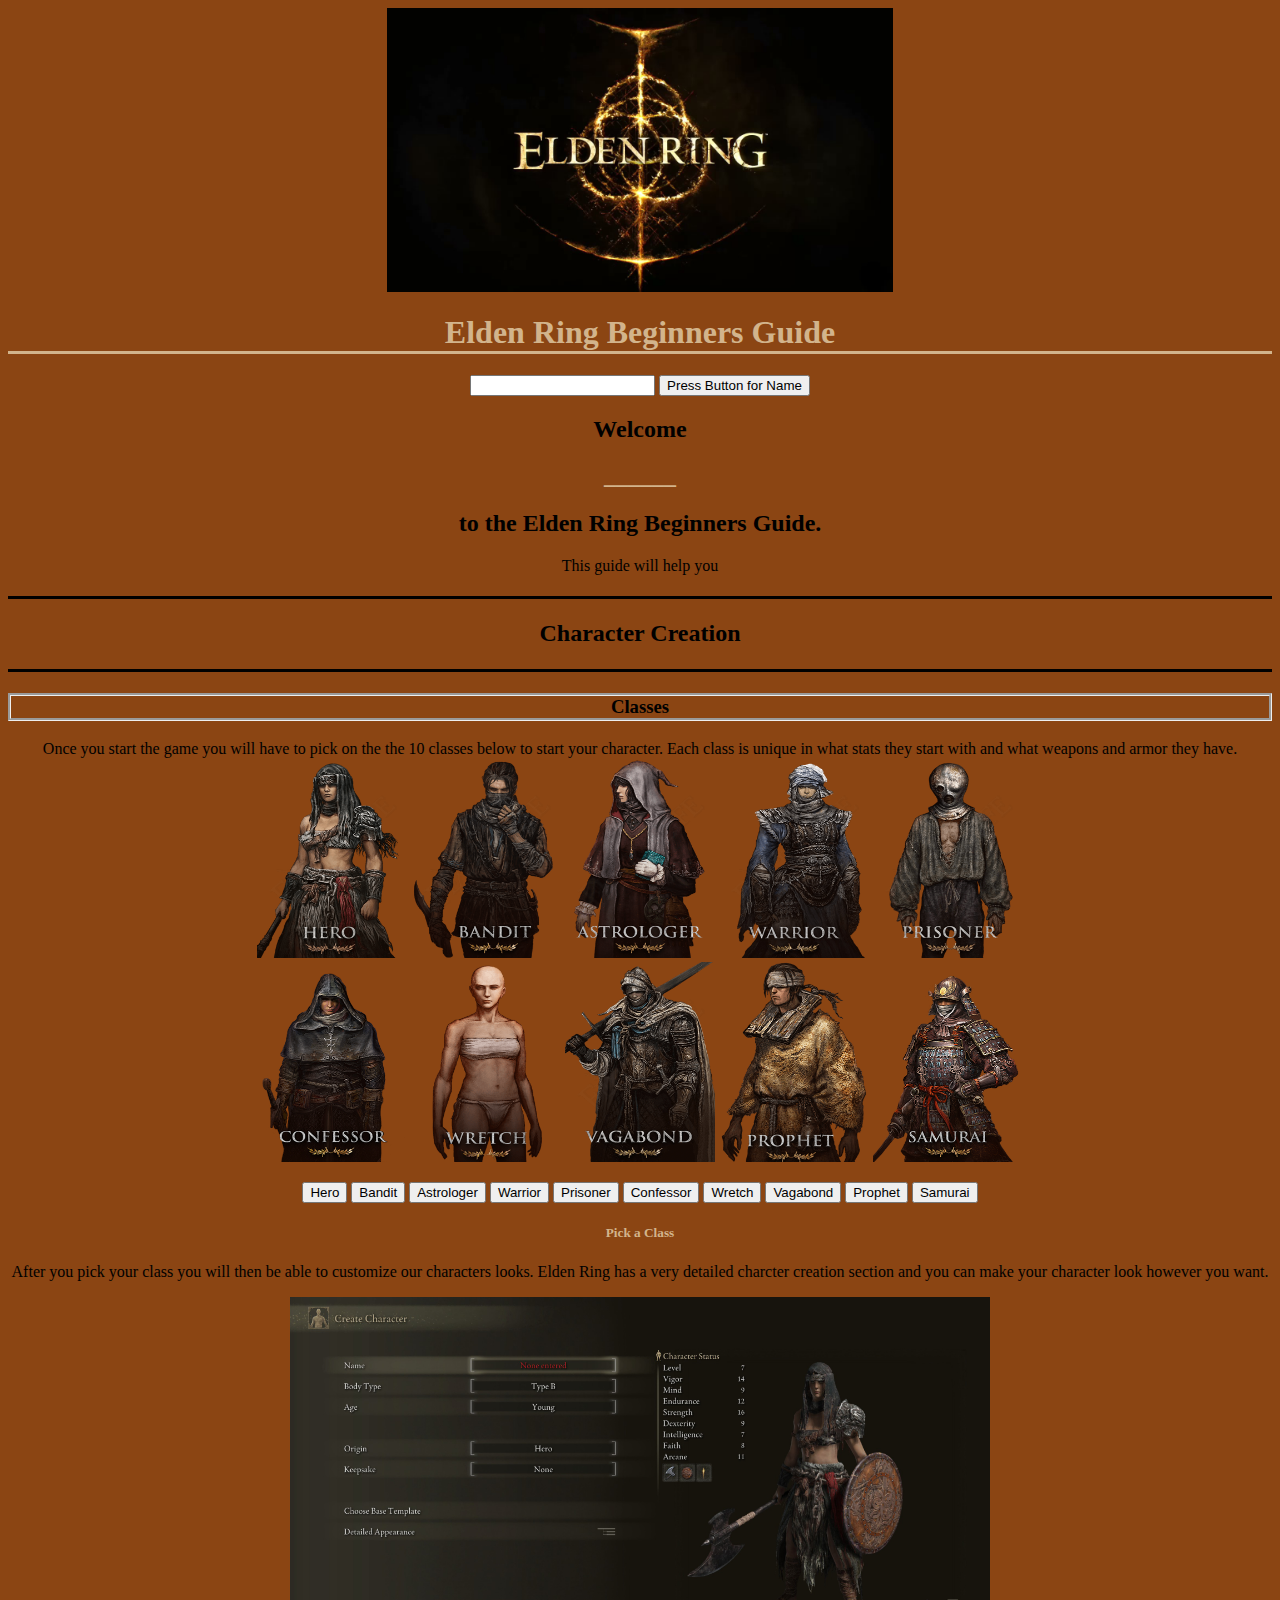
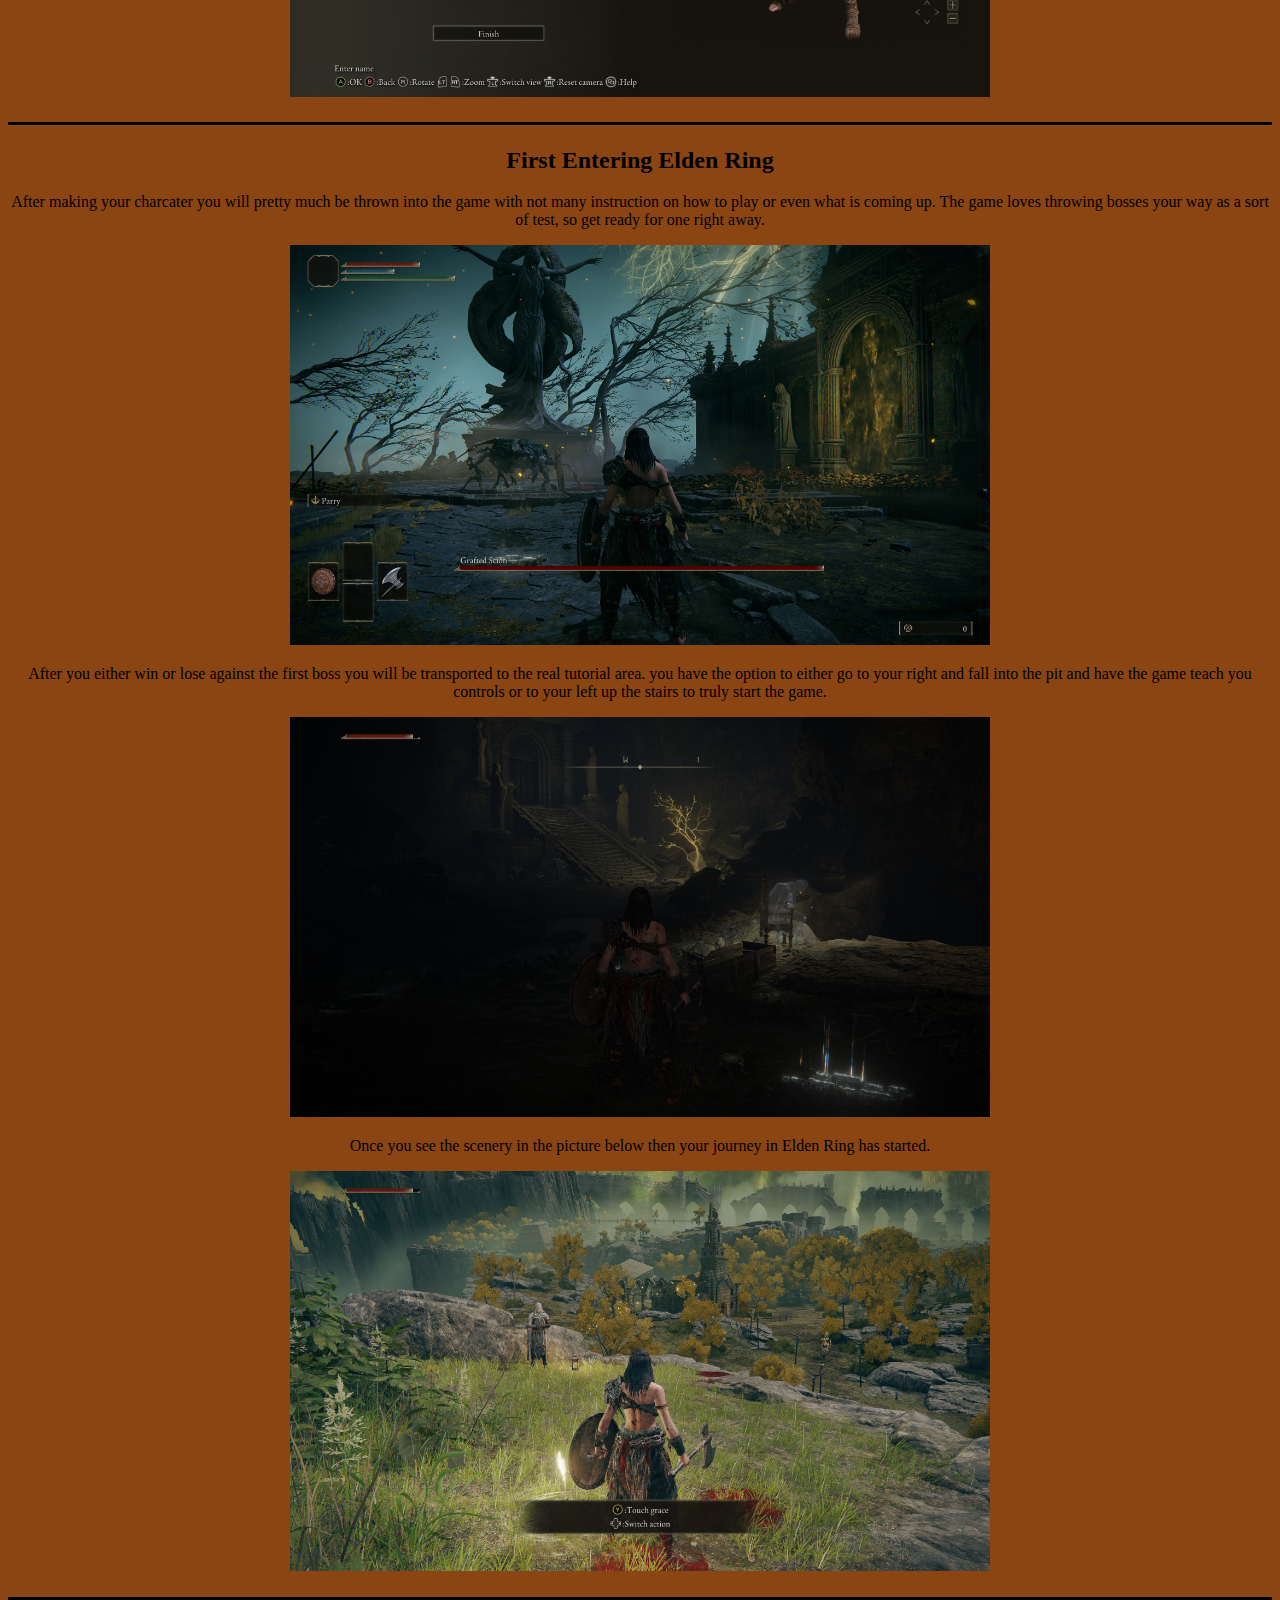
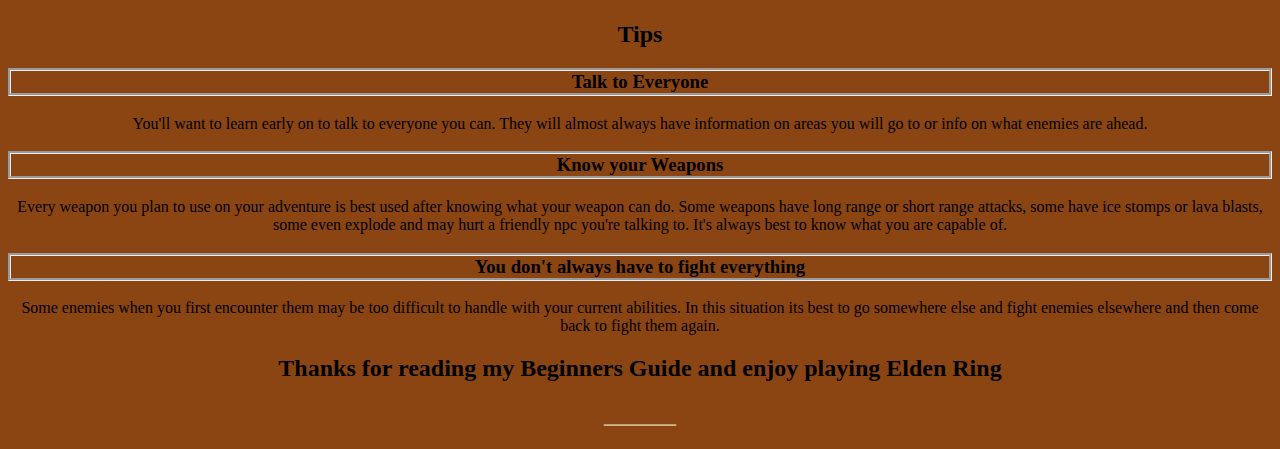
==== index.html @ bee6fe50 "Fixed input reader code" ====
<!DOCTYPE html>
<html>
    <head>
        <title>Prototype Game Wiki</title>
        <link rel="stylesheet" href="style.css" />
    </head>
    <body>
        <img src="Elden_Ring_Title_Photo_1.jpg" alt="Elden Ring Title Photo">
        <h1>Elden Ring Beginners Guide</h1>
        <p>
            <input type="text" id="Name Input">
            <button id="nameSetButton">Press Button for Name</button>
        </p>
        <h2>Welcome</h2>
        <h2 id="Start Heading">______</h2>
        <h2>to the Elden Ring Beginners Guide.</h2>
        <p>
            This guide will help you 
        </p>
        <h4> </h4>
        <h2>Character Creation</h2>
        <h4> </h4>
        <h3>Classes</h3>
        <p>
            Once you start the game you will have to pick on the the 10 classes below to start your character. Each class is unique in what stats they start with and what weapons and armor they have. <br>
            <img src="Characters/Character Class Hero.png" alt="Hero Pic" style="width:150px;height:200px;">
            <img src="Characters/Character Class Bandit.png" alt="Bandit Pic" style="width:150px;height:200px;">
            <img src="Characters/Character Class Astrologer.png" alt="Astrologer Pic" style="width:150px;height:200px;">
            <img src="Characters/Character Class Warrior.webp" alt="Warrior Pic" style="width:150px;height:200px;">
            <img src="Characters/Character Class Prisoner.png" alt="Prisoner Pic" style="width:150px;height:200px;"> <br>
            <img src="Characters/Character Class Confessor.png" alt="Hero Pic" style="width:150px;height:200px;">
            <img src="Characters/Character Class Wretch.png" alt="Bandit Pic" style="width:150px;height:200px;">
            <img src="Characters/Character Class Vagabond.png" alt="Astrologer Pic" style="width:150px;height:200px;">
            <img src="Characters/Character Class Prophet.png" alt="Warrior Pic" style="width:150px;height:200px;">
            <img src="Characters/Character Class Samurai.png" alt="Prisoner Pic" style="width:150px;height:200px;">
        </p>
        <p>
            <button id="heroClassButton">Hero</button>
            <button id="banditClassButton">Bandit</button>
            <button id="astrologerClassButton">Astrologer</button>
            <button id="warriorClassButton">Warrior</button>
            <button id="prisonerClassButton">Prisoner</button>
            <button id="confessorClassButton">Confessor</button>
            <button id="wretchClassButton">Wretch</button>
            <button id="vagabondClassButton">Vagabond</button>
            <button id="prophetClassButton">Prophet</button>
            <button id="samuraiClassButton">Samurai</button>
        </p>
        <h5 id="classDescription">Pick a Class</h5>
        <p>After you pick your class you will then be able to customize our characters looks. Elden Ring has a very detailed charcter creation section and you can make your character look however you want.</p>
        <p><img src="Scenarios/Character Creation Page.jpg" alt="Charcter Creation" style="width:700px;height:400px;"></p>
        <h4> </h4>
        <h2>First Entering Elden Ring</h2>
        <p>
            After making your charcater you will pretty much be thrown into the game with not many instruction on how to play or even what is coming up. The game loves throwing bosses your way as a sort of test, so get ready for one right away.<br>
        </p>
        <p><img src="Scenarios/First Boss.jpg" alt="First Boss" style="width:700px;height:400px;"></p>
        <p>
            After you either win or lose against the first boss you will be transported to the real tutorial area. you have the option to either go to your right and fall into the pit and have the game teach you controls or to your left up the stairs to truly start the game.
        </p>
        <p><img src="Scenarios/First Choice Pic.jpg" alt="First Choice" style="width:700px;height:400px;"></p>
        <p>
            Once you see the scenery in the picture below then your journey in Elden Ring has started.
        </p>
        <p><img src="Scenarios/Finished Tutorial.jpg" alt="Finished Tutorial" style="width:700px;height:400px;"></p>
        <h4> </h4>
        <h2>Tips</h2>
        <h3>Talk to Everyone</h3>
        <p>
            You'll want to learn early on to talk to everyone you can. They will almost always have information on areas you will go to or info on what enemies are ahead.
        </p>
        <h3>Know your Weapons</h3>
        <p>
            Every weapon you plan to use on your adventure is best used after knowing what your weapon can do. Some weapons have long range or short range attacks, some have ice stomps or lava blasts, some even explode and may hurt a friendly npc you're talking to. It's always best to know what you are capable of.
        </p>
        <h3>You don't always have to fight everything</h3>
        <p>
            Some enemies when you first encounter them may be too difficult to handle with your current abilities. In this situation its best to go somewhere else and fight enemies elsewhere and then come back to fight them again.
        </p>

        <h2>Thanks for reading my Beginners Guide and enjoy playing Elden Ring</h2>
        <h2 id="End Heading">______</h2>

        <script src="main.js"></script>
    </body>
</html>
---- style.css ----
h1{
    color:tan;
    text-align: center;
    border-bottom-style: solid;
}

body {
    background-color: saddlebrown;
}

h2{
    text-align: center;
}

p{
    text-align: center; 
}

ul li{
    color:crimson;
}

img[src="Elden_Ring_Title_Photo_1.jpg"]{
    display: block;
    margin-left: auto;
    margin-right: auto;
    width: 40%;
}

h3{
    text-align: center;
    border-style: groove;
}

h4{
    border-bottom-style: solid;
}

h5{
    color:tan;
    text-align: center;
}
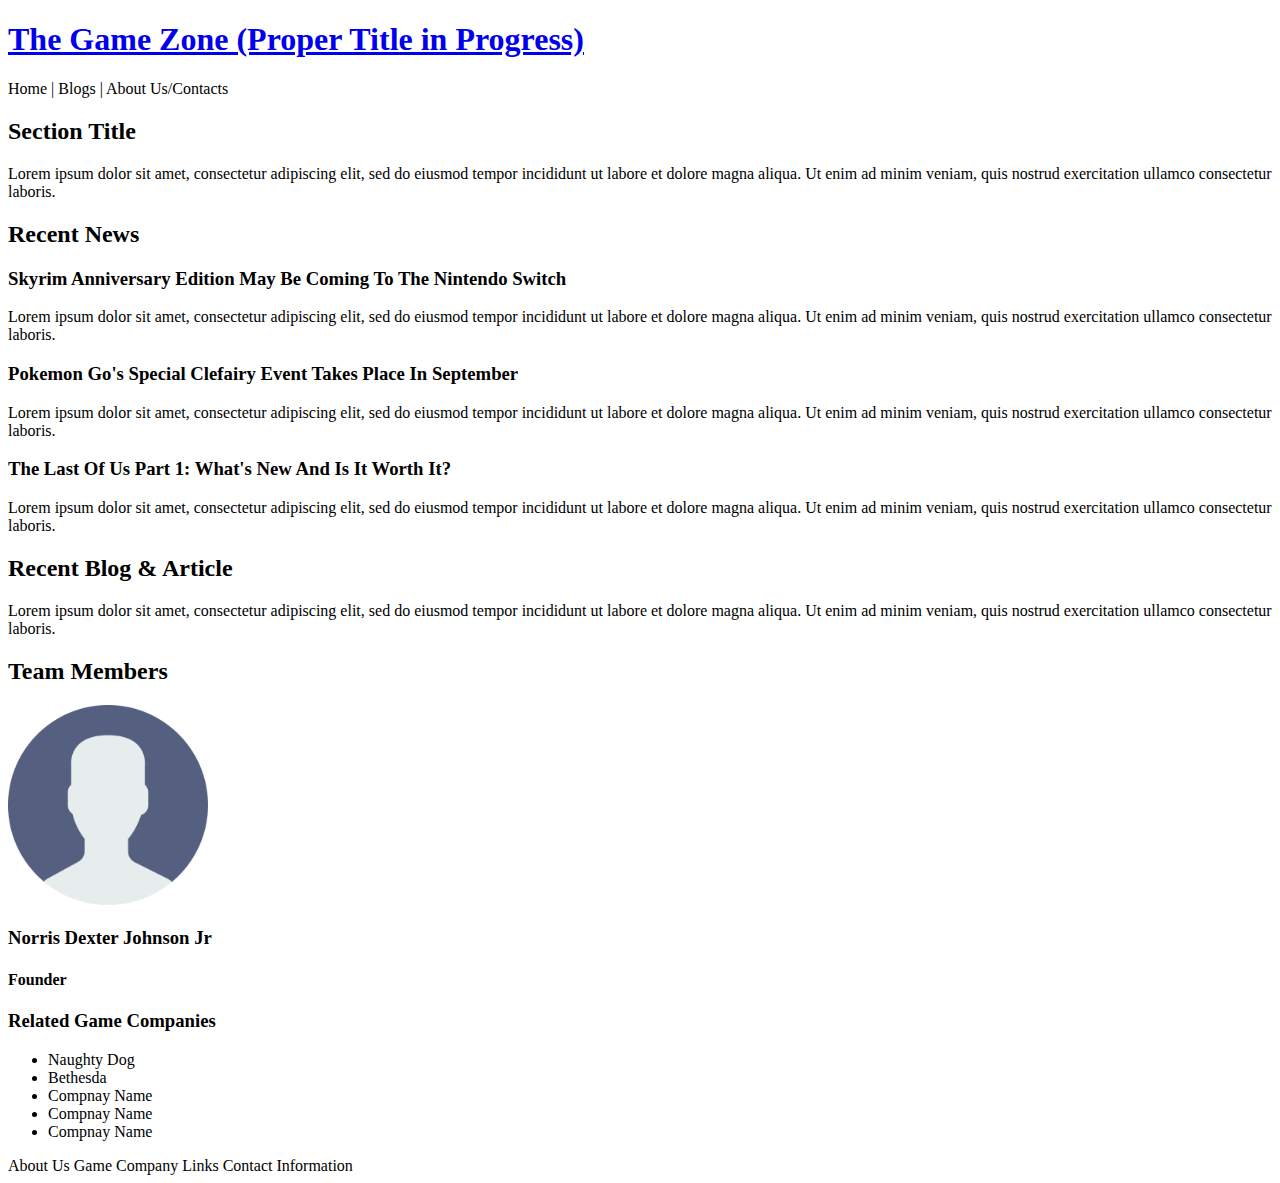
==== commit 441a1e5c: "New DFWS HTML Code" ====
--- a/index.html
+++ b/index.html
@@ -1,86 +1,61 @@
 <!DOCTYPE html>
-<html>
+<html lang="en">
     <head>
-        <title>Prototype Game Wiki</title>
-        <link rel="stylesheet" href="style.css" />
+        <title>Project Website</title>
     </head>
     <body>
-        <img src="Elden_Ring_Title_Photo_1.jpg" alt="Elden Ring Title Photo">
-        <h1>Elden Ring Beginners Guide</h1>
-        <p>
-            <input type="text" id="Name Input">
-            <button id="nameSetButton">Press Button for Name</button>
-        </p>
-        <h2>Welcome</h2>
-        <h2 id="Start Heading">______</h2>
-        <h2>to the Elden Ring Beginners Guide.</h2>
-        <p>
-            This guide will help you 
-        </p>
-        <h4> </h4>
-        <h2>Character Creation</h2>
-        <h4> </h4>
-        <h3>Classes</h3>
-        <p>
-            Once you start the game you will have to pick on the the 10 classes below to start your character. Each class is unique in what stats they start with and what weapons and armor they have. <br>
-            <img src="Characters/Character Class Hero.png" alt="Hero Pic" style="width:150px;height:200px;">
-            <img src="Characters/Character Class Bandit.png" alt="Bandit Pic" style="width:150px;height:200px;">
-            <img src="Characters/Character Class Astrologer.png" alt="Astrologer Pic" style="width:150px;height:200px;">
-            <img src="Characters/Character Class Warrior.webp" alt="Warrior Pic" style="width:150px;height:200px;">
-            <img src="Characters/Character Class Prisoner.png" alt="Prisoner Pic" style="width:150px;height:200px;"> <br>
-            <img src="Characters/Character Class Confessor.png" alt="Hero Pic" style="width:150px;height:200px;">
-            <img src="Characters/Character Class Wretch.png" alt="Bandit Pic" style="width:150px;height:200px;">
-            <img src="Characters/Character Class Vagabond.png" alt="Astrologer Pic" style="width:150px;height:200px;">
-            <img src="Characters/Character Class Prophet.png" alt="Warrior Pic" style="width:150px;height:200px;">
-            <img src="Characters/Character Class Samurai.png" alt="Prisoner Pic" style="width:150px;height:200px;">
-        </p>
-        <p>
-            <button id="heroClassButton">Hero</button>
-            <button id="banditClassButton">Bandit</button>
-            <button id="astrologerClassButton">Astrologer</button>
-            <button id="warriorClassButton">Warrior</button>
-            <button id="prisonerClassButton">Prisoner</button>
-            <button id="confessorClassButton">Confessor</button>
-            <button id="wretchClassButton">Wretch</button>
-            <button id="vagabondClassButton">Vagabond</button>
-            <button id="prophetClassButton">Prophet</button>
-            <button id="samuraiClassButton">Samurai</button>
-        </p>
-        <h5 id="classDescription">Pick a Class</h5>
-        <p>After you pick your class you will then be able to customize our characters looks. Elden Ring has a very detailed charcter creation section and you can make your character look however you want.</p>
-        <p><img src="Scenarios/Character Creation Page.jpg" alt="Charcter Creation" style="width:700px;height:400px;"></p>
-        <h4> </h4>
-        <h2>First Entering Elden Ring</h2>
-        <p>
-            After making your charcater you will pretty much be thrown into the game with not many instruction on how to play or even what is coming up. The game loves throwing bosses your way as a sort of test, so get ready for one right away.<br>
-        </p>
-        <p><img src="Scenarios/First Boss.jpg" alt="First Boss" style="width:700px;height:400px;"></p>
-        <p>
-            After you either win or lose against the first boss you will be transported to the real tutorial area. you have the option to either go to your right and fall into the pit and have the game teach you controls or to your left up the stairs to truly start the game.
-        </p>
-        <p><img src="Scenarios/First Choice Pic.jpg" alt="First Choice" style="width:700px;height:400px;"></p>
-        <p>
-            Once you see the scenery in the picture below then your journey in Elden Ring has started.
-        </p>
-        <p><img src="Scenarios/Finished Tutorial.jpg" alt="Finished Tutorial" style="width:700px;height:400px;"></p>
-        <h4> </h4>
-        <h2>Tips</h2>
-        <h3>Talk to Everyone</h3>
-        <p>
-            You'll want to learn early on to talk to everyone you can. They will almost always have information on areas you will go to or info on what enemies are ahead.
-        </p>
-        <h3>Know your Weapons</h3>
-        <p>
-            Every weapon you plan to use on your adventure is best used after knowing what your weapon can do. Some weapons have long range or short range attacks, some have ice stomps or lava blasts, some even explode and may hurt a friendly npc you're talking to. It's always best to know what you are capable of.
-        </p>
-        <h3>You don't always have to fight everything</h3>
-        <p>
-            Some enemies when you first encounter them may be too difficult to handle with your current abilities. In this situation its best to go somewhere else and fight enemies elsewhere and then come back to fight them again.
-        </p>
-
-        <h2>Thanks for reading my Beginners Guide and enjoy playing Elden Ring</h2>
-        <h2 id="End Heading">______</h2>
-
+        <header>
+            <h1><a href="#">The Game Zone (Proper Title in Progress)</a></h1>
+            <nav>
+                <a>Home |</a> 
+                <a>Blogs |</a>
+                <a>About Us/Contacts</a> 
+            </nav> 
+        </header>
+        <section>
+            <h2>Section Title</h2>
+            <p>Lorem ipsum dolor sit amet, consectetur adipiscing elit, sed do eiusmod tempor incididunt ut labore et dolore magna aliqua. Ut enim ad minim veniam, quis nostrud exercitation ullamco consectetur laboris.</p>
+        </section>
+        <main>
+            <section>
+                <h2>Recent News</h2>
+                <article>
+                    <h3>Skyrim Anniversary Edition May Be Coming To The Nintendo Switch</h3>
+                    <p>Lorem ipsum dolor sit amet, consectetur adipiscing elit, sed do eiusmod tempor incididunt ut labore et dolore magna aliqua. Ut enim ad minim veniam, quis nostrud exercitation ullamco consectetur laboris.</p>
+                </article>
+                <article>
+                    <h3>Pokemon Go's Special Clefairy Event Takes Place In September</h3>
+                    <p>Lorem ipsum dolor sit amet, consectetur adipiscing elit, sed do eiusmod tempor incididunt ut labore et dolore magna aliqua. Ut enim ad minim veniam, quis nostrud exercitation ullamco consectetur laboris.</p>
+                </article>
+                <article>
+                    <h3>The Last Of Us Part 1: What's New And Is It Worth It?</h3>
+                    <p>Lorem ipsum dolor sit amet, consectetur adipiscing elit, sed do eiusmod tempor incididunt ut labore et dolore magna aliqua. Ut enim ad minim veniam, quis nostrud exercitation ullamco consectetur laboris.</p>
+                </article>
+            </section>
+            <article>
+                <h2>Recent Blog & Article</h2>
+                <p>Lorem ipsum dolor sit amet, consectetur adipiscing elit, sed do eiusmod tempor incididunt ut labore et dolore magna aliqua. Ut enim ad minim veniam, quis nostrud exercitation ullamco consectetur laboris.</p>
+            </article>
+            <section>
+                <h2>Team Members</h2>
+                <img src="pics/user.png" alt="Profile Picture" style="width:200px;height:200px;">
+                <h3>Norris Dexter Johnson Jr</h3>
+                <h4>Founder</h4>
+            </section>
+            <h3>Related Game Companies</h3>
+            <ul>
+                <li>Naughty Dog</li>
+                <li>Bethesda</li>
+                <li>Compnay Name</li>
+                <li>Compnay Name</li>
+                <li>Compnay Name</li>
+            </ul>
+        </main>
+        <nav>
+            <a>About Us</a>
+            <a>Game Company Links</a>
+            <a>Contact Information</a>
+        </nav>
         <script src="main.js"></script>
     </body>
-</html>
+</html>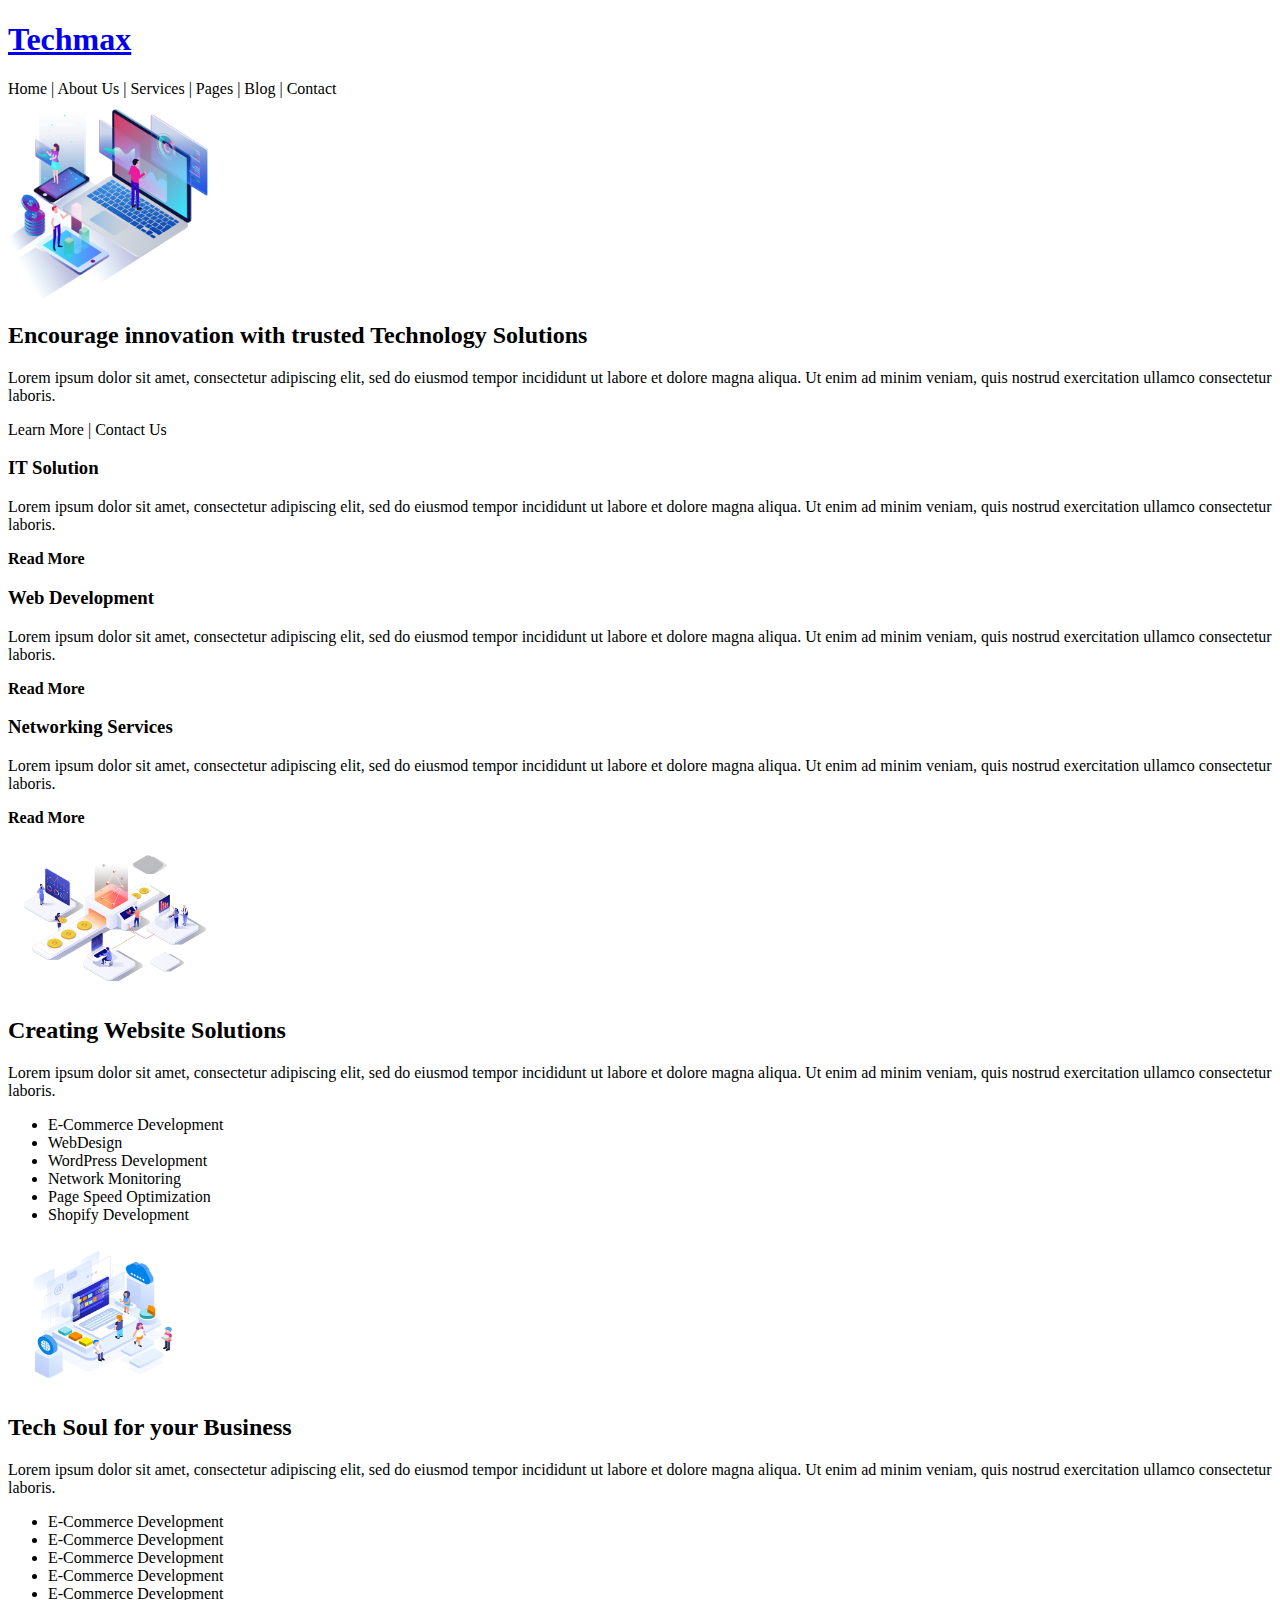
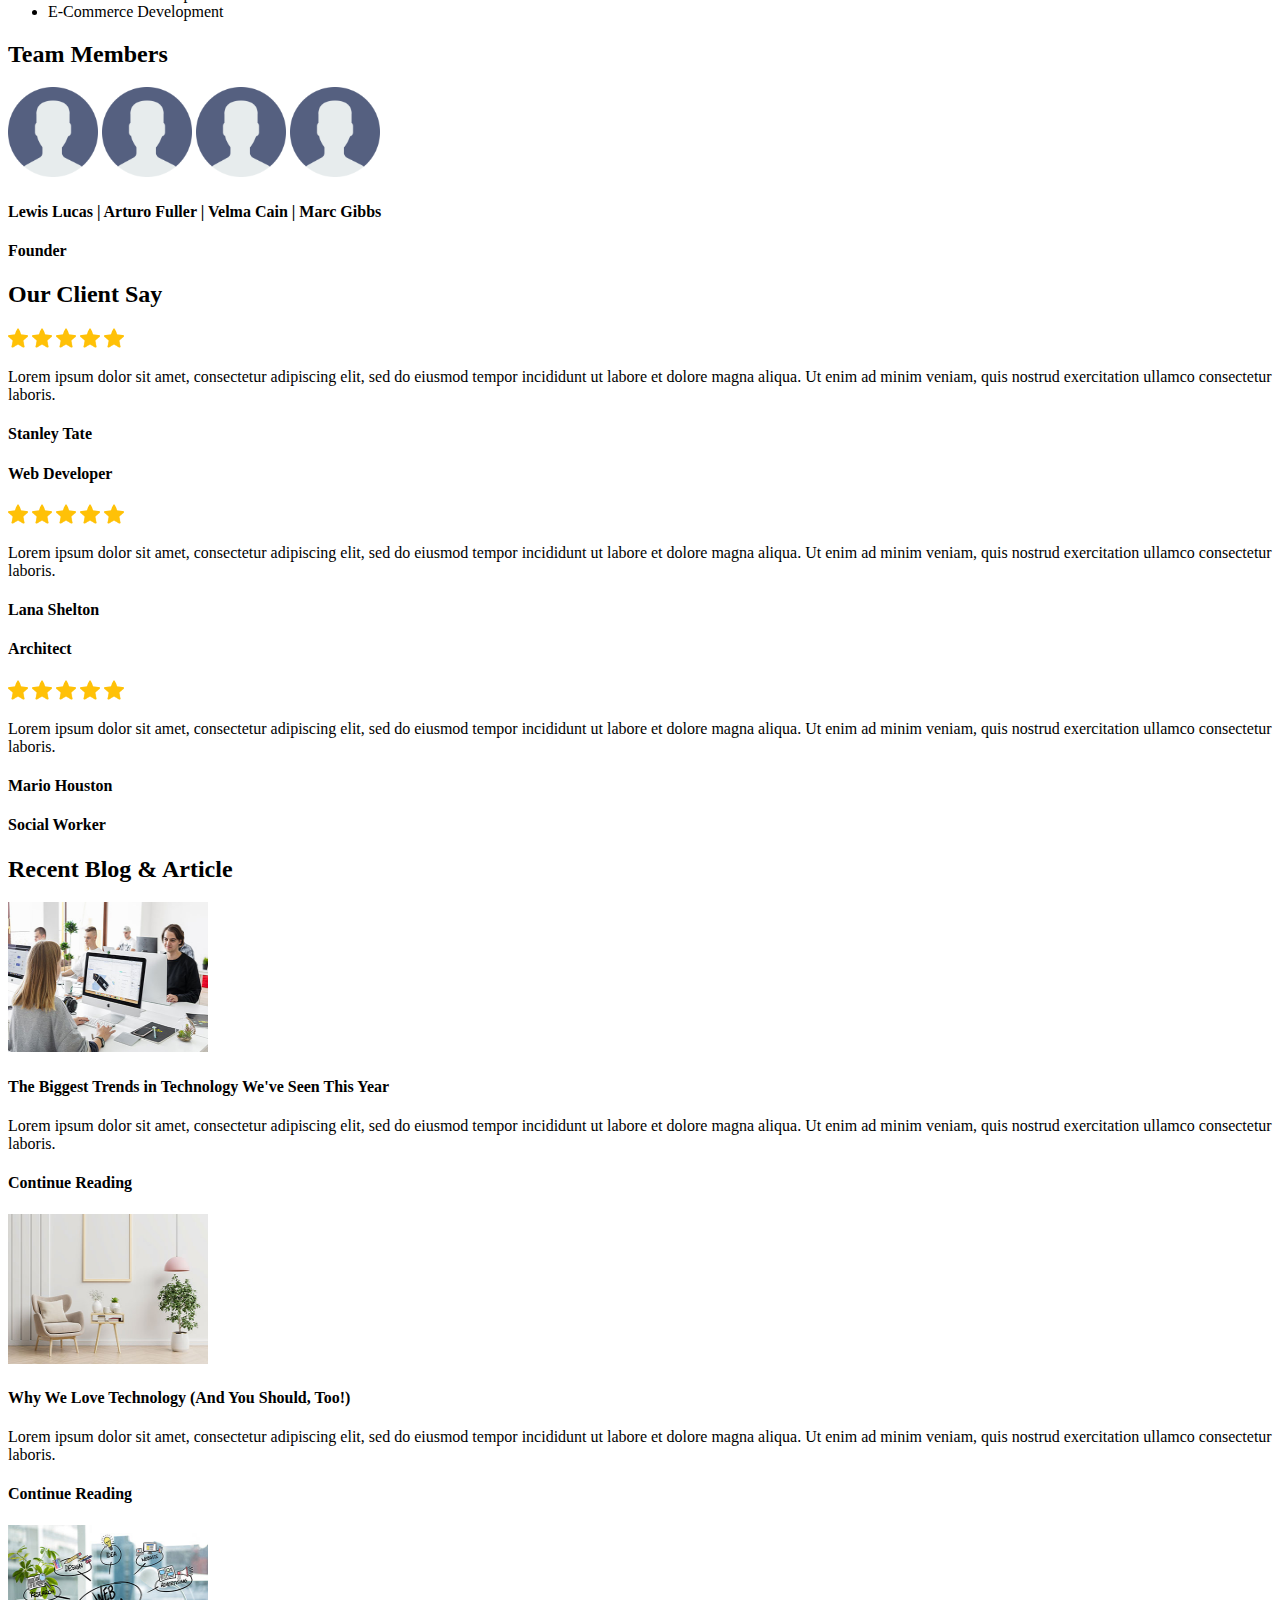
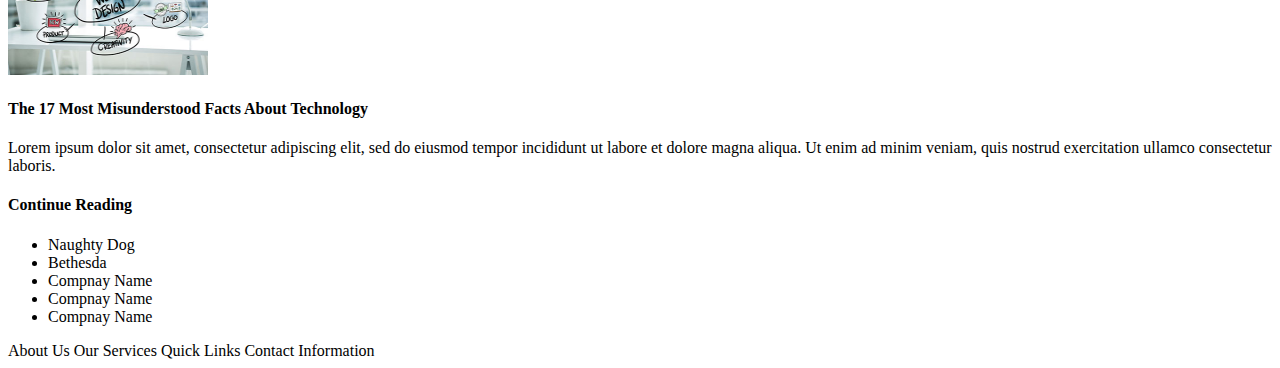
==== commit 79f0ea45: "Fixed HTML Code" ====
--- a/index.html
+++ b/index.html
@@ -5,44 +5,122 @@
     </head>
     <body>
         <header>
-            <h1><a href="#">The Game Zone (Proper Title in Progress)</a></h1>
+            <h1><a href="#">Techmax</a></h1>
             <nav>
                 <a>Home |</a> 
-                <a>Blogs |</a>
-                <a>About Us/Contacts</a> 
+                <a>About Us |</a>
+                <a>Services |</a> 
+                <a>Pages |</a>
+                <a>Blog |</a>
+                <a>Contact</a>
             </nav> 
         </header>
         <section>
-            <h2>Section Title</h2>
+            <img src="pics/home-font.png" alt="Home Picture" style="width:200px;height:200px;">
+            <h2>Encourage innovation with trusted Technology Solutions</h2>
             <p>Lorem ipsum dolor sit amet, consectetur adipiscing elit, sed do eiusmod tempor incididunt ut labore et dolore magna aliqua. Ut enim ad minim veniam, quis nostrud exercitation ullamco consectetur laboris.</p>
+            <nav>
+                <a>Learn More |</a>
+                <a>Contact Us</a>
+            </nav>
         </section>
         <main>
             <section>
-                <h2>Recent News</h2>
                 <article>
-                    <h3>Skyrim Anniversary Edition May Be Coming To The Nintendo Switch</h3>
+                    <h3>IT Solution</h3>
                     <p>Lorem ipsum dolor sit amet, consectetur adipiscing elit, sed do eiusmod tempor incididunt ut labore et dolore magna aliqua. Ut enim ad minim veniam, quis nostrud exercitation ullamco consectetur laboris.</p>
+                    <p><strong>Read More</strong></p>
                 </article>
                 <article>
-                    <h3>Pokemon Go's Special Clefairy Event Takes Place In September</h3>
+                    <h3>Web Development</h3>
                     <p>Lorem ipsum dolor sit amet, consectetur adipiscing elit, sed do eiusmod tempor incididunt ut labore et dolore magna aliqua. Ut enim ad minim veniam, quis nostrud exercitation ullamco consectetur laboris.</p>
+                    <p><strong>Read More</strong></p>
                 </article>
                 <article>
-                    <h3>The Last Of Us Part 1: What's New And Is It Worth It?</h3>
+                    <h3>Networking Services</h3>
                     <p>Lorem ipsum dolor sit amet, consectetur adipiscing elit, sed do eiusmod tempor incididunt ut labore et dolore magna aliqua. Ut enim ad minim veniam, quis nostrud exercitation ullamco consectetur laboris.</p>
+                    <p><strong>Read More</strong></p>
+                </article>
+            </section>
+            <section>
+                <img src="pics/choose-1.png" alt="Choose Picture 1" style="width:200px;height:150px;">
+                <h2>Creating Website Solutions</h2>
+                <p>Lorem ipsum dolor sit amet, consectetur adipiscing elit, sed do eiusmod tempor incididunt ut labore et dolore magna aliqua. Ut enim ad minim veniam, quis nostrud exercitation ullamco consectetur laboris.</p>
+                <ul>
+                    <li><a>E-Commerce Development</a></li>
+                    <li><a>WebDesign</a></li>
+                    <li><a>WordPress Development</a></li>
+                    <li><a>Network Monitoring</a></li>
+                    <li><a>Page Speed Optimization</a></li>
+                    <li><a>Shopify Development</a></li>
+                </ul>
+            </section>
+            <section>
+                <img src="pics/choose-2.png" alt="Choose Picture 2" style="width:200px;height:150px;">
+                <h2>Tech Soul for your Business</h2>
+                <p>Lorem ipsum dolor sit amet, consectetur adipiscing elit, sed do eiusmod tempor incididunt ut labore et dolore magna aliqua. Ut enim ad minim veniam, quis nostrud exercitation ullamco consectetur laboris.</p>
+                <ul>
+                    <li><a>E-Commerce Development</a></li>
+                    <li><a>E-Commerce Development</a></li>
+                    <li><a>E-Commerce Development</a></li>
+                    <li><a>E-Commerce Development</a></li>
+                    <li><a>E-Commerce Development</a></li>
+                    <li><a>E-Commerce Development</a></li>
+                </ul>
+            </section>
+            <section>
+                <h2>Team Members</h2>
+                <img src="pics/user.png" alt="Profile Picture" style="width:90px;height:90px;">
+                <img src="pics/user.png" alt="Profile Picture" style="width:90px;height:90px;">
+                <img src="pics/user.png" alt="Profile Picture" style="width:90px;height:90px;">
+                <img src="pics/user.png" alt="Profile Picture" style="width:90px;height:90px;">
+                <h4>Lewis Lucas | Arturo Fuller | Velma Cain | Marc Gibbs</h4>
+                <h4>Founder</h4>
+            </section>
+            <section>
+                <h2>Our Client Say</h2>
+                <article>
+                    <img src="pics/star.png" alt="Star Icon" style="width:20px;height:20px;">
+                    <img src="pics/star.png" alt="Star Icon" style="width:20px;height:20px;">
+                    <img src="pics/star.png" alt="Star Icon" style="width:20px;height:20px;">
+                    <img src="pics/star.png" alt="Star Icon" style="width:20px;height:20px;">
+                    <img src="pics/star.png" alt="Star Icon" style="width:20px;height:20px;">
+                    <p>Lorem ipsum dolor sit amet, consectetur adipiscing elit, sed do eiusmod tempor incididunt ut labore et dolore magna aliqua. Ut enim ad minim veniam, quis nostrud exercitation ullamco consectetur laboris.</p>
+                    <h4>Stanley Tate</h4>
+                    <h4>Web Developer</h4>
+                    <img src="pics/star.png" alt="Star Icon" style="width:20px;height:20px;">
+                    <img src="pics/star.png" alt="Star Icon" style="width:20px;height:20px;">
+                    <img src="pics/star.png" alt="Star Icon" style="width:20px;height:20px;">
+                    <img src="pics/star.png" alt="Star Icon" style="width:20px;height:20px;">
+                    <img src="pics/star.png" alt="Star Icon" style="width:20px;height:20px;">
+                    <p>Lorem ipsum dolor sit amet, consectetur adipiscing elit, sed do eiusmod tempor incididunt ut labore et dolore magna aliqua. Ut enim ad minim veniam, quis nostrud exercitation ullamco consectetur laboris.</p>
+                    <h4>Lana Shelton</h4>
+                    <h4>Architect</h4>
+                    <img src="pics/star.png" alt="Star Icon" style="width:20px;height:20px;">
+                    <img src="pics/star.png" alt="Star Icon" style="width:20px;height:20px;">
+                    <img src="pics/star.png" alt="Star Icon" style="width:20px;height:20px;">
+                    <img src="pics/star.png" alt="Star Icon" style="width:20px;height:20px;">
+                    <img src="pics/star.png" alt="Star Icon" style="width:20px;height:20px;">
+                    <p>Lorem ipsum dolor sit amet, consectetur adipiscing elit, sed do eiusmod tempor incididunt ut labore et dolore magna aliqua. Ut enim ad minim veniam, quis nostrud exercitation ullamco consectetur laboris.</p>
+                    <h4>Mario Houston</h4>
+                    <h4>Social Worker</h4>
                 </article>
             </section>
             <article>
                 <h2>Recent Blog & Article</h2>
+                <img src="pics/blog-1.jpg" alt="Blog Picture 1" style="width:200px;height:150px;">
+                <h4>The Biggest Trends in Technology We've Seen This Year</h4>
                 <p>Lorem ipsum dolor sit amet, consectetur adipiscing elit, sed do eiusmod tempor incididunt ut labore et dolore magna aliqua. Ut enim ad minim veniam, quis nostrud exercitation ullamco consectetur laboris.</p>
+                <h4><a>Continue Reading</a></h4>
+                <img src="pics/blog-2.jpg" alt="Blog Picture 2" style="width:200px;height:150px;">
+                <h4>Why We Love Technology (And You Should, Too!)</h4>
+                <p>Lorem ipsum dolor sit amet, consectetur adipiscing elit, sed do eiusmod tempor incididunt ut labore et dolore magna aliqua. Ut enim ad minim veniam, quis nostrud exercitation ullamco consectetur laboris.</p>
+                <h4><a>Continue Reading</a></h4>
+                <img src="pics/blog-3.jpg" alt="Blog Picture 3" style="width:200px;height:150px;">
+                <h4>The 17 Most Misunderstood Facts About Technology</h4>
+                <p>Lorem ipsum dolor sit amet, consectetur adipiscing elit, sed do eiusmod tempor incididunt ut labore et dolore magna aliqua. Ut enim ad minim veniam, quis nostrud exercitation ullamco consectetur laboris.</p>
+                <h4><a>Continue Reading</a></h4>
             </article>
-            <section>
-                <h2>Team Members</h2>
-                <img src="pics/user.png" alt="Profile Picture" style="width:200px;height:200px;">
-                <h3>Norris Dexter Johnson Jr</h3>
-                <h4>Founder</h4>
-            </section>
-            <h3>Related Game Companies</h3>
             <ul>
                 <li>Naughty Dog</li>
                 <li>Bethesda</li>
@@ -53,7 +131,8 @@
         </main>
         <nav>
             <a>About Us</a>
-            <a>Game Company Links</a>
+            <a>Our Services</a>
+            <a>Quick Links</a>
             <a>Contact Information</a>
         </nav>
         <script src="main.js"></script>
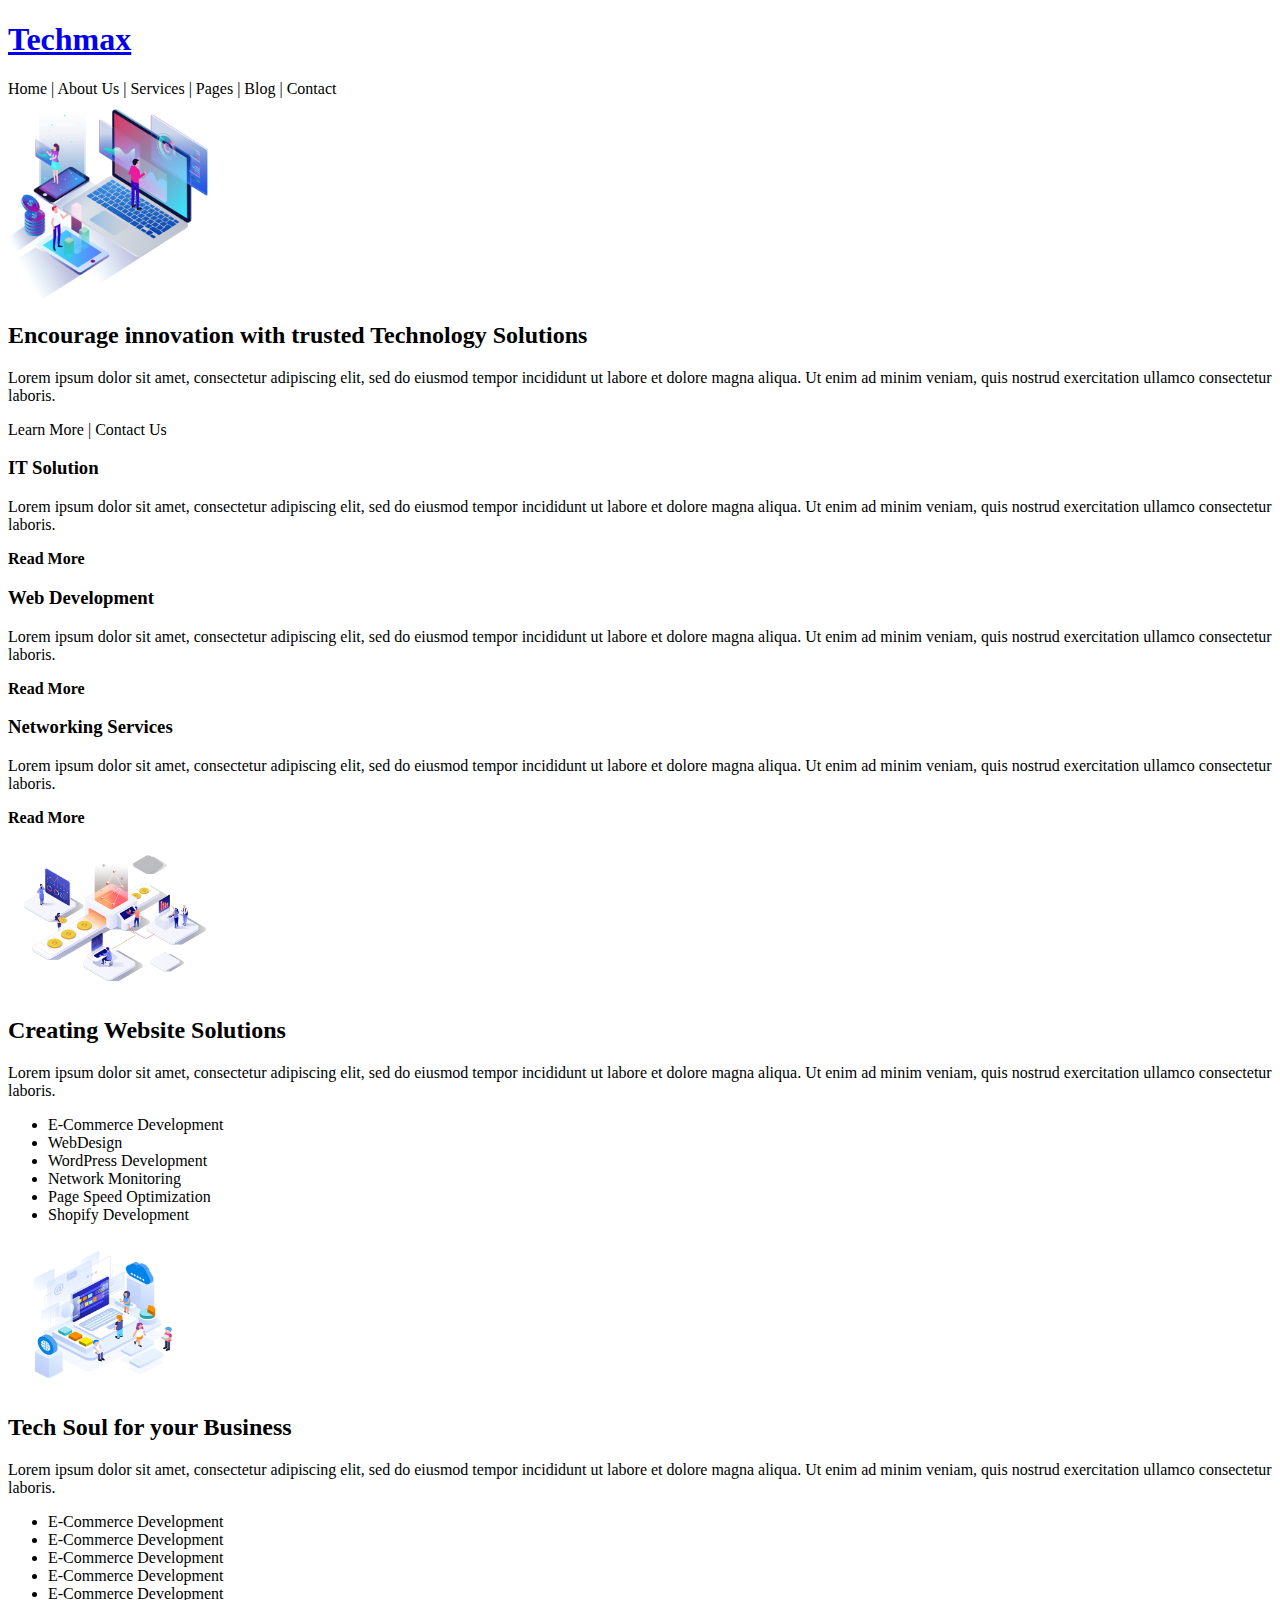
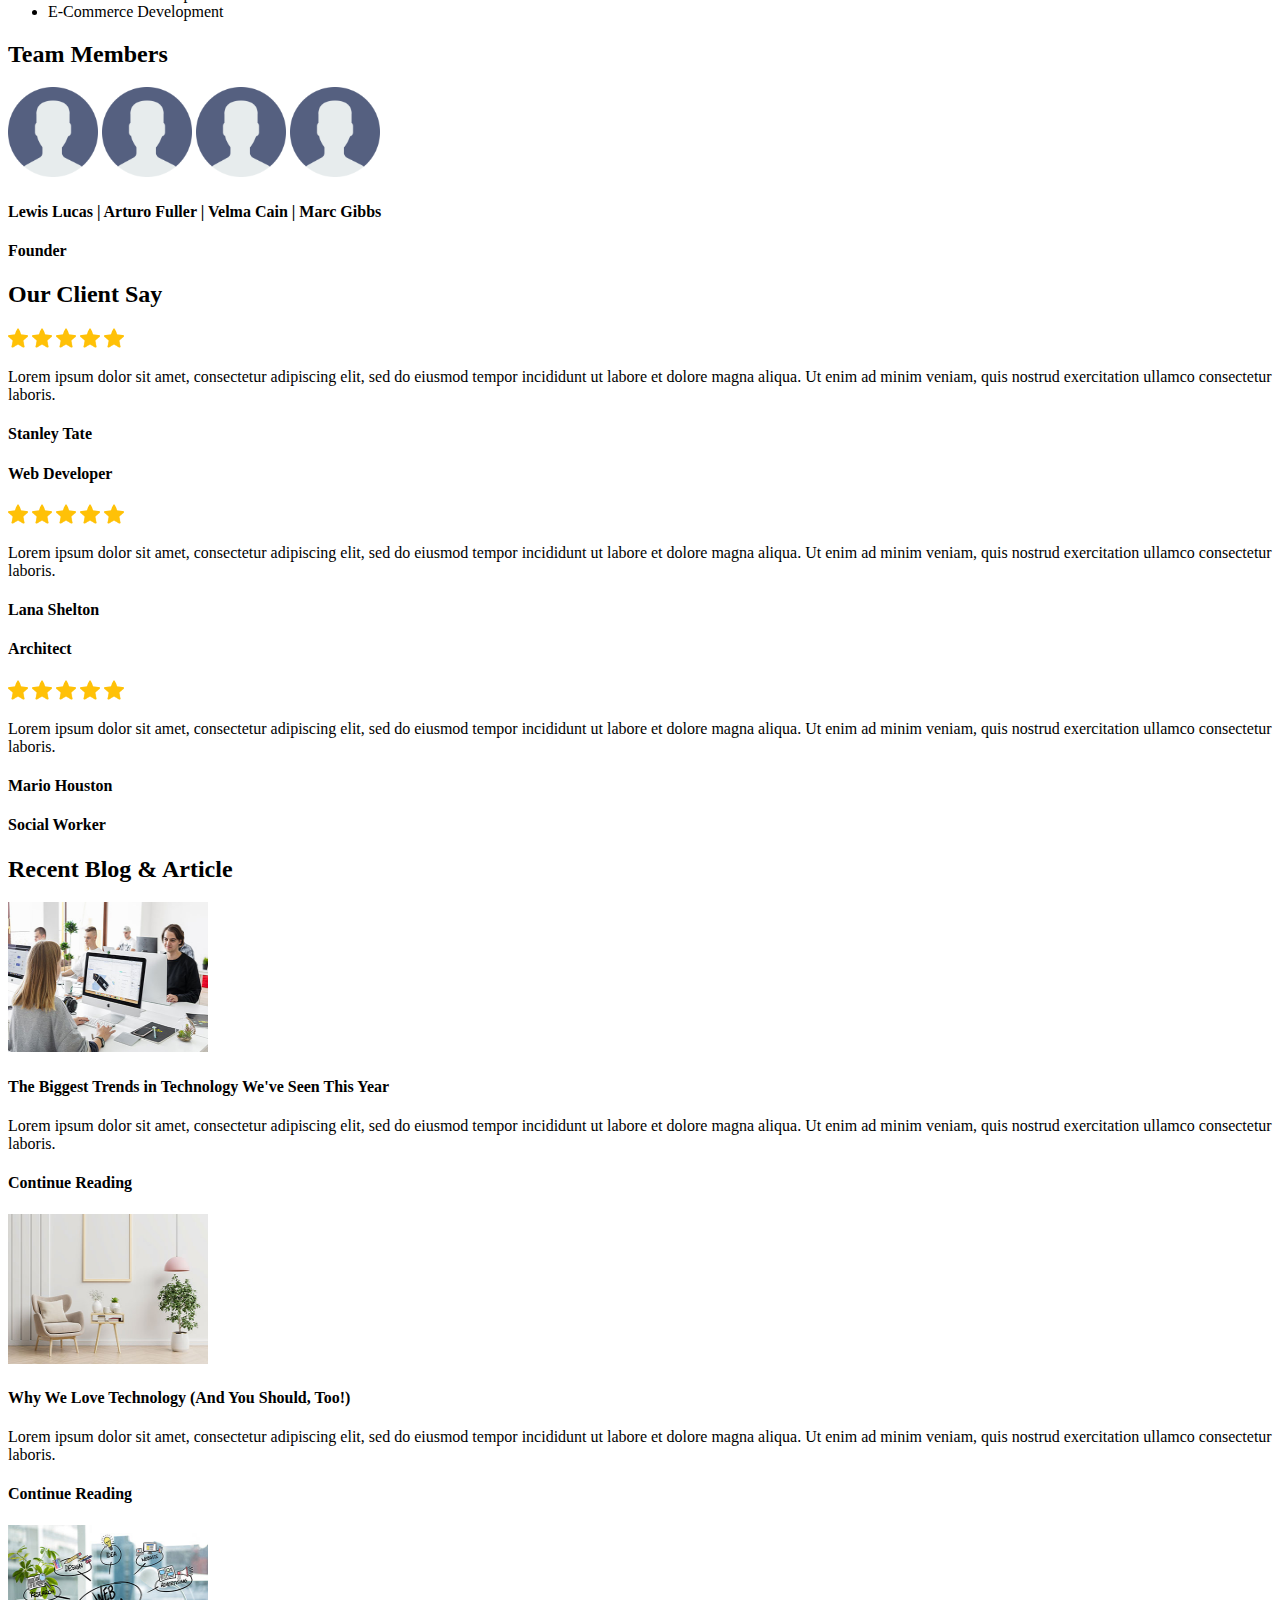
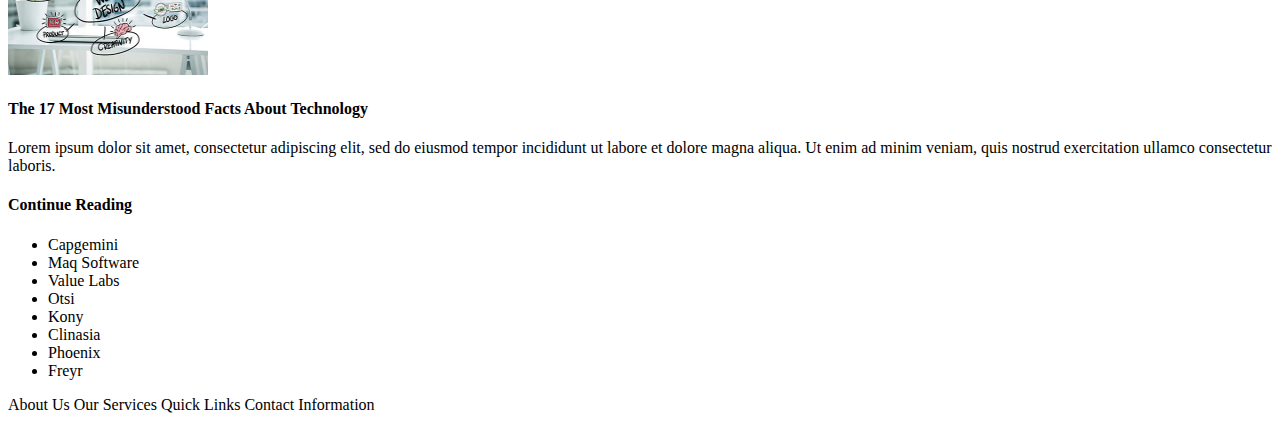
==== commit 1560aa72: "Fixed Compnaies at the bottom of page" ====
--- a/index.html
+++ b/index.html
@@ -1,5 +1,5 @@
 <!DOCTYPE html>
-<html lang="en">
+<html lang="zxx">
     <head>
         <title>Project Website</title>
     </head>
@@ -25,23 +25,21 @@
             </nav>
         </section>
         <main>
-            <section>
-                <article>
-                    <h3>IT Solution</h3>
-                    <p>Lorem ipsum dolor sit amet, consectetur adipiscing elit, sed do eiusmod tempor incididunt ut labore et dolore magna aliqua. Ut enim ad minim veniam, quis nostrud exercitation ullamco consectetur laboris.</p>
-                    <p><strong>Read More</strong></p>
-                </article>
-                <article>
-                    <h3>Web Development</h3>
-                    <p>Lorem ipsum dolor sit amet, consectetur adipiscing elit, sed do eiusmod tempor incididunt ut labore et dolore magna aliqua. Ut enim ad minim veniam, quis nostrud exercitation ullamco consectetur laboris.</p>
-                    <p><strong>Read More</strong></p>
-                </article>
-                <article>
-                    <h3>Networking Services</h3>
-                    <p>Lorem ipsum dolor sit amet, consectetur adipiscing elit, sed do eiusmod tempor incididunt ut labore et dolore magna aliqua. Ut enim ad minim veniam, quis nostrud exercitation ullamco consectetur laboris.</p>
-                    <p><strong>Read More</strong></p>
-                </article>
-            </section>
+            <article>
+                <h3>IT Solution</h3>
+                <p>Lorem ipsum dolor sit amet, consectetur adipiscing elit, sed do eiusmod tempor incididunt ut labore et dolore magna aliqua. Ut enim ad minim veniam, quis nostrud exercitation ullamco consectetur laboris.</p>
+                <p><strong>Read More</strong></p>
+            </article>
+            <article>
+                <h3>Web Development</h3>
+                <p>Lorem ipsum dolor sit amet, consectetur adipiscing elit, sed do eiusmod tempor incididunt ut labore et dolore magna aliqua. Ut enim ad minim veniam, quis nostrud exercitation ullamco consectetur laboris.</p>
+                <p><strong>Read More</strong></p>
+            </article>
+            <article>
+                <h3>Networking Services</h3>
+                <p>Lorem ipsum dolor sit amet, consectetur adipiscing elit, sed do eiusmod tempor incididunt ut labore et dolore magna aliqua. Ut enim ad minim veniam, quis nostrud exercitation ullamco consectetur laboris.</p>
+                <p><strong>Read More</strong></p>
+            </article>
             <section>
                 <img src="pics/choose-1.png" alt="Choose Picture 1" style="width:200px;height:150px;">
                 <h2>Creating Website Solutions</h2>
@@ -122,11 +120,14 @@
                 <h4><a>Continue Reading</a></h4>
             </article>
             <ul>
-                <li>Naughty Dog</li>
-                <li>Bethesda</li>
-                <li>Compnay Name</li>
-                <li>Compnay Name</li>
-                <li>Compnay Name</li>
+                <li>Capgemini</li>
+                <li>Maq Software</li>
+                <li>Value Labs</li>
+                <li>Otsi</li>
+                <li>Kony</li>
+                <li>Clinasia</li>
+                <li>Phoenix</li>
+                <li>Freyr</li>
             </ul>
         </main>
         <nav>
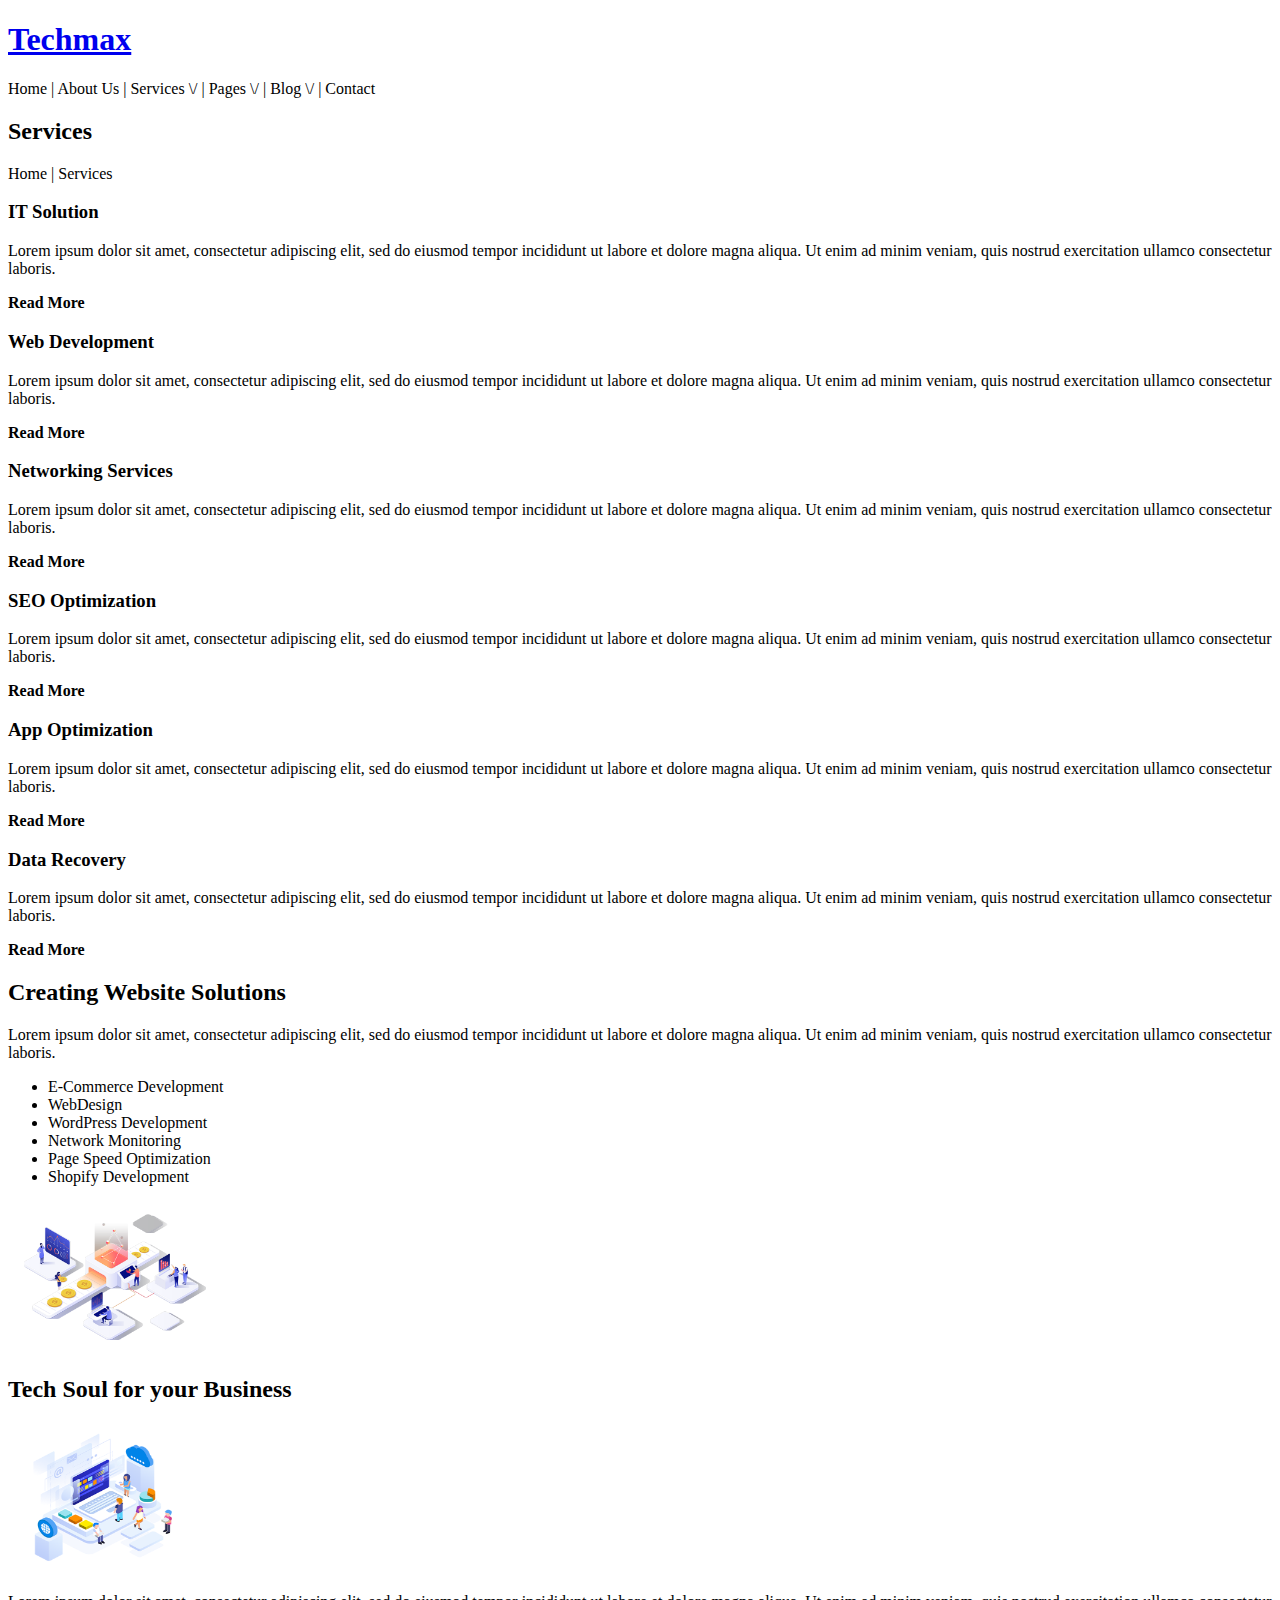
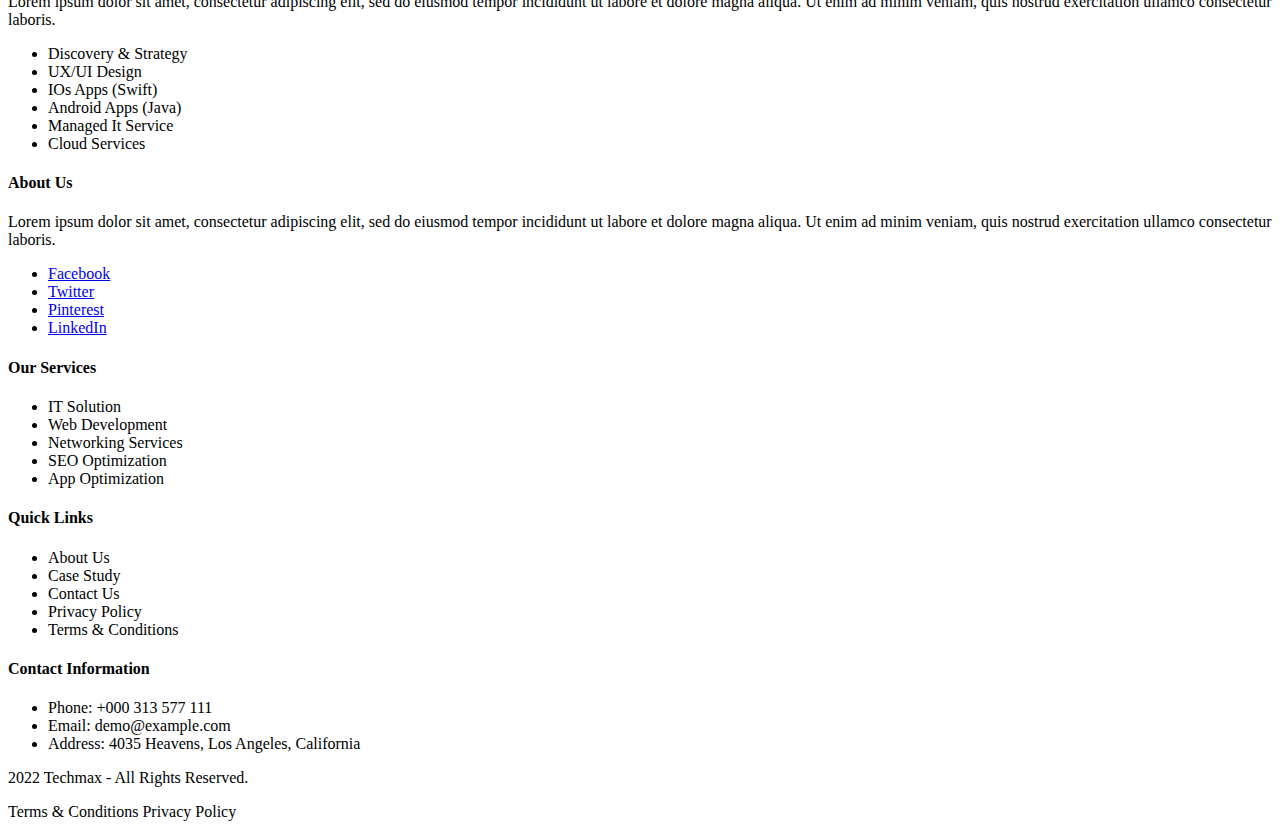
==== commit d6bb63cb: "Changed Techmax Page to the Services Page instead of Home Page" ====
--- a/index.html
+++ b/index.html
@@ -1,7 +1,7 @@
 <!DOCTYPE html>
 <html lang="zxx">
     <head>
-        <title>Project Website</title>
+        <title>Project Website: Services</title>
     </head>
     <body>
         <header>
@@ -9,19 +9,17 @@
             <nav>
                 <a>Home |</a> 
                 <a>About Us |</a>
-                <a>Services |</a> 
-                <a>Pages |</a>
-                <a>Blog |</a>
+                <a>Services \/ |</a> 
+                <a>Pages \/ |</a>
+                <a>Blog \/ |</a>
                 <a>Contact</a>
             </nav> 
         </header>
         <section>
-            <img src="pics/home-font.png" alt="Home Picture" style="width:200px;height:200px;">
-            <h2>Encourage innovation with trusted Technology Solutions</h2>
-            <p>Lorem ipsum dolor sit amet, consectetur adipiscing elit, sed do eiusmod tempor incididunt ut labore et dolore magna aliqua. Ut enim ad minim veniam, quis nostrud exercitation ullamco consectetur laboris.</p>
+            <h2>Services</h2>
             <nav>
-                <a>Learn More |</a>
-                <a>Contact Us</a>
+                <a>Home |</a>
+                <a>Services</a>
             </nav>
         </section>
         <main>
@@ -29,113 +27,94 @@
                 <h3>IT Solution</h3>
                 <p>Lorem ipsum dolor sit amet, consectetur adipiscing elit, sed do eiusmod tempor incididunt ut labore et dolore magna aliqua. Ut enim ad minim veniam, quis nostrud exercitation ullamco consectetur laboris.</p>
                 <p><strong>Read More</strong></p>
-            </article>
-            <article>
                 <h3>Web Development</h3>
                 <p>Lorem ipsum dolor sit amet, consectetur adipiscing elit, sed do eiusmod tempor incididunt ut labore et dolore magna aliqua. Ut enim ad minim veniam, quis nostrud exercitation ullamco consectetur laboris.</p>
                 <p><strong>Read More</strong></p>
-            </article>
-            <article>
                 <h3>Networking Services</h3>
+                <p>Lorem ipsum dolor sit amet, consectetur adipiscing elit, sed do eiusmod tempor incididunt ut labore et dolore magna aliqua. Ut enim ad minim veniam, quis nostrud exercitation ullamco consectetur laboris.</p>
+                <p><strong>Read More</strong></p>
+                <h3>SEO Optimization</h3>
+                <p>Lorem ipsum dolor sit amet, consectetur adipiscing elit, sed do eiusmod tempor incididunt ut labore et dolore magna aliqua. Ut enim ad minim veniam, quis nostrud exercitation ullamco consectetur laboris.</p>
+                <p><strong>Read More</strong></p>
+                <h3>App Optimization</h3>
+                <p>Lorem ipsum dolor sit amet, consectetur adipiscing elit, sed do eiusmod tempor incididunt ut labore et dolore magna aliqua. Ut enim ad minim veniam, quis nostrud exercitation ullamco consectetur laboris.</p>
+                <p><strong>Read More</strong></p>
+                <h3>Data Recovery</h3>
                 <p>Lorem ipsum dolor sit amet, consectetur adipiscing elit, sed do eiusmod tempor incididunt ut labore et dolore magna aliqua. Ut enim ad minim veniam, quis nostrud exercitation ullamco consectetur laboris.</p>
                 <p><strong>Read More</strong></p>
             </article>
             <section>
+                <h2>Creating Website Solutions</h2>
+                <aside>
+                    <p>Lorem ipsum dolor sit amet, consectetur adipiscing elit, sed do eiusmod tempor incididunt ut labore et dolore magna aliqua. Ut enim ad minim veniam, quis nostrud exercitation ullamco consectetur laboris.</p>
+                    <ul>
+                        <li><a>E-Commerce Development</a></li>
+                        <li><a>WebDesign</a></li>
+                        <li><a>WordPress Development</a></li>
+                        <li><a>Network Monitoring</a></li>
+                        <li><a>Page Speed Optimization</a></li>
+                        <li><a>Shopify Development</a></li>
+                    </ul>
+                </aside>
                 <img src="pics/choose-1.png" alt="Choose Picture 1" style="width:200px;height:150px;">
-                <h2>Creating Website Solutions</h2>
-                <p>Lorem ipsum dolor sit amet, consectetur adipiscing elit, sed do eiusmod tempor incididunt ut labore et dolore magna aliqua. Ut enim ad minim veniam, quis nostrud exercitation ullamco consectetur laboris.</p>
-                <ul>
-                    <li><a>E-Commerce Development</a></li>
-                    <li><a>WebDesign</a></li>
-                    <li><a>WordPress Development</a></li>
-                    <li><a>Network Monitoring</a></li>
-                    <li><a>Page Speed Optimization</a></li>
-                    <li><a>Shopify Development</a></li>
-                </ul>
             </section>
             <section>
+                <h2>Tech Soul for your Business</h2>
                 <img src="pics/choose-2.png" alt="Choose Picture 2" style="width:200px;height:150px;">
-                <h2>Tech Soul for your Business</h2>
-                <p>Lorem ipsum dolor sit amet, consectetur adipiscing elit, sed do eiusmod tempor incididunt ut labore et dolore magna aliqua. Ut enim ad minim veniam, quis nostrud exercitation ullamco consectetur laboris.</p>
+                <aside>
+                    <p>Lorem ipsum dolor sit amet, consectetur adipiscing elit, sed do eiusmod tempor incididunt ut labore et dolore magna aliqua. Ut enim ad minim veniam, quis nostrud exercitation ullamco consectetur laboris.</p>
+                    <ul>
+                        <li><a>Discovery & Strategy</a></li>
+                        <li><a>UX/UI Design</a></li>
+                        <li><a>IOs Apps (Swift)</a></li>
+                        <li><a>Android Apps (Java)</a></li>
+                        <li><a>Managed It Service</a></li>
+                        <li><a>Cloud Services</a></li>
+                    </ul>
+                </aside>
+            </section>
+        </main>
+        <section>
+            <h4>About Us</h4>
+            <p>Lorem ipsum dolor sit amet, consectetur adipiscing elit, sed do eiusmod tempor incididunt ut labore et dolore magna aliqua. Ut enim ad minim veniam, quis nostrud exercitation ullamco consectetur laboris.</p>
+            <ul>
+                <li><a href="#">Facebook</a></li>
+                <li><a href="#">Twitter</a></li>
+                <li><a href="#">Pinterest</a></li>
+                <li><a href="#">LinkedIn</a></li>
+            </ul>
+            <h4>Our Services</h4>
+            <nav>
                 <ul>
-                    <li><a>E-Commerce Development</a></li>
-                    <li><a>E-Commerce Development</a></li>
-                    <li><a>E-Commerce Development</a></li>
-                    <li><a>E-Commerce Development</a></li>
-                    <li><a>E-Commerce Development</a></li>
-                    <li><a>E-Commerce Development</a></li>
+                    <li><a>IT Solution</a></li>
+                    <li><a>Web Development</a></li>
+                    <li><a>Networking Services</a></li>
+                    <li><a>SEO Optimization</a></li>
+                    <li><a>App Optimization</a></li>
                 </ul>
-            </section>
-            <section>
-                <h2>Team Members</h2>
-                <img src="pics/user.png" alt="Profile Picture" style="width:90px;height:90px;">
-                <img src="pics/user.png" alt="Profile Picture" style="width:90px;height:90px;">
-                <img src="pics/user.png" alt="Profile Picture" style="width:90px;height:90px;">
-                <img src="pics/user.png" alt="Profile Picture" style="width:90px;height:90px;">
-                <h4>Lewis Lucas | Arturo Fuller | Velma Cain | Marc Gibbs</h4>
-                <h4>Founder</h4>
-            </section>
-            <section>
-                <h2>Our Client Say</h2>
-                <article>
-                    <img src="pics/star.png" alt="Star Icon" style="width:20px;height:20px;">
-                    <img src="pics/star.png" alt="Star Icon" style="width:20px;height:20px;">
-                    <img src="pics/star.png" alt="Star Icon" style="width:20px;height:20px;">
-                    <img src="pics/star.png" alt="Star Icon" style="width:20px;height:20px;">
-                    <img src="pics/star.png" alt="Star Icon" style="width:20px;height:20px;">
-                    <p>Lorem ipsum dolor sit amet, consectetur adipiscing elit, sed do eiusmod tempor incididunt ut labore et dolore magna aliqua. Ut enim ad minim veniam, quis nostrud exercitation ullamco consectetur laboris.</p>
-                    <h4>Stanley Tate</h4>
-                    <h4>Web Developer</h4>
-                    <img src="pics/star.png" alt="Star Icon" style="width:20px;height:20px;">
-                    <img src="pics/star.png" alt="Star Icon" style="width:20px;height:20px;">
-                    <img src="pics/star.png" alt="Star Icon" style="width:20px;height:20px;">
-                    <img src="pics/star.png" alt="Star Icon" style="width:20px;height:20px;">
-                    <img src="pics/star.png" alt="Star Icon" style="width:20px;height:20px;">
-                    <p>Lorem ipsum dolor sit amet, consectetur adipiscing elit, sed do eiusmod tempor incididunt ut labore et dolore magna aliqua. Ut enim ad minim veniam, quis nostrud exercitation ullamco consectetur laboris.</p>
-                    <h4>Lana Shelton</h4>
-                    <h4>Architect</h4>
-                    <img src="pics/star.png" alt="Star Icon" style="width:20px;height:20px;">
-                    <img src="pics/star.png" alt="Star Icon" style="width:20px;height:20px;">
-                    <img src="pics/star.png" alt="Star Icon" style="width:20px;height:20px;">
-                    <img src="pics/star.png" alt="Star Icon" style="width:20px;height:20px;">
-                    <img src="pics/star.png" alt="Star Icon" style="width:20px;height:20px;">
-                    <p>Lorem ipsum dolor sit amet, consectetur adipiscing elit, sed do eiusmod tempor incididunt ut labore et dolore magna aliqua. Ut enim ad minim veniam, quis nostrud exercitation ullamco consectetur laboris.</p>
-                    <h4>Mario Houston</h4>
-                    <h4>Social Worker</h4>
-                </article>
-            </section>
-            <article>
-                <h2>Recent Blog & Article</h2>
-                <img src="pics/blog-1.jpg" alt="Blog Picture 1" style="width:200px;height:150px;">
-                <h4>The Biggest Trends in Technology We've Seen This Year</h4>
-                <p>Lorem ipsum dolor sit amet, consectetur adipiscing elit, sed do eiusmod tempor incididunt ut labore et dolore magna aliqua. Ut enim ad minim veniam, quis nostrud exercitation ullamco consectetur laboris.</p>
-                <h4><a>Continue Reading</a></h4>
-                <img src="pics/blog-2.jpg" alt="Blog Picture 2" style="width:200px;height:150px;">
-                <h4>Why We Love Technology (And You Should, Too!)</h4>
-                <p>Lorem ipsum dolor sit amet, consectetur adipiscing elit, sed do eiusmod tempor incididunt ut labore et dolore magna aliqua. Ut enim ad minim veniam, quis nostrud exercitation ullamco consectetur laboris.</p>
-                <h4><a>Continue Reading</a></h4>
-                <img src="pics/blog-3.jpg" alt="Blog Picture 3" style="width:200px;height:150px;">
-                <h4>The 17 Most Misunderstood Facts About Technology</h4>
-                <p>Lorem ipsum dolor sit amet, consectetur adipiscing elit, sed do eiusmod tempor incididunt ut labore et dolore magna aliqua. Ut enim ad minim veniam, quis nostrud exercitation ullamco consectetur laboris.</p>
-                <h4><a>Continue Reading</a></h4>
-            </article>
+            </nav>
+            <h4>Quick Links</h4>
+            <nav>
+                <ul>
+                    <li><a>About Us</a></li>
+                    <li><a>Case Study</a></li>
+                    <li><a>Contact Us</a></li>
+                    <li><a>Privacy Policy</a></li>
+                    <li><a>Terms & Conditions</a></li>
+                </ul>
+            </nav>
+            <h4>Contact Information</h4>
             <ul>
-                <li>Capgemini</li>
-                <li>Maq Software</li>
-                <li>Value Labs</li>
-                <li>Otsi</li>
-                <li>Kony</li>
-                <li>Clinasia</li>
-                <li>Phoenix</li>
-                <li>Freyr</li>
+                <li>Phone: +000 313 577 111</li>
+                <li>Email: demo@example.com</li>
+                <li>Address: 4035 Heavens, Los Angeles, California</li>
             </ul>
-        </main>
-        <nav>
-            <a>About Us</a>
-            <a>Our Services</a>
-            <a>Quick Links</a>
-            <a>Contact Information</a>
-        </nav>
+        </section>
+        <footer>
+            <p>2022 Techmax - All Rights Reserved.</p>
+            <p>Terms & Conditions  Privacy Policy</p>
+        </footer>
+
         <script src="main.js"></script>
     </body>
 </html>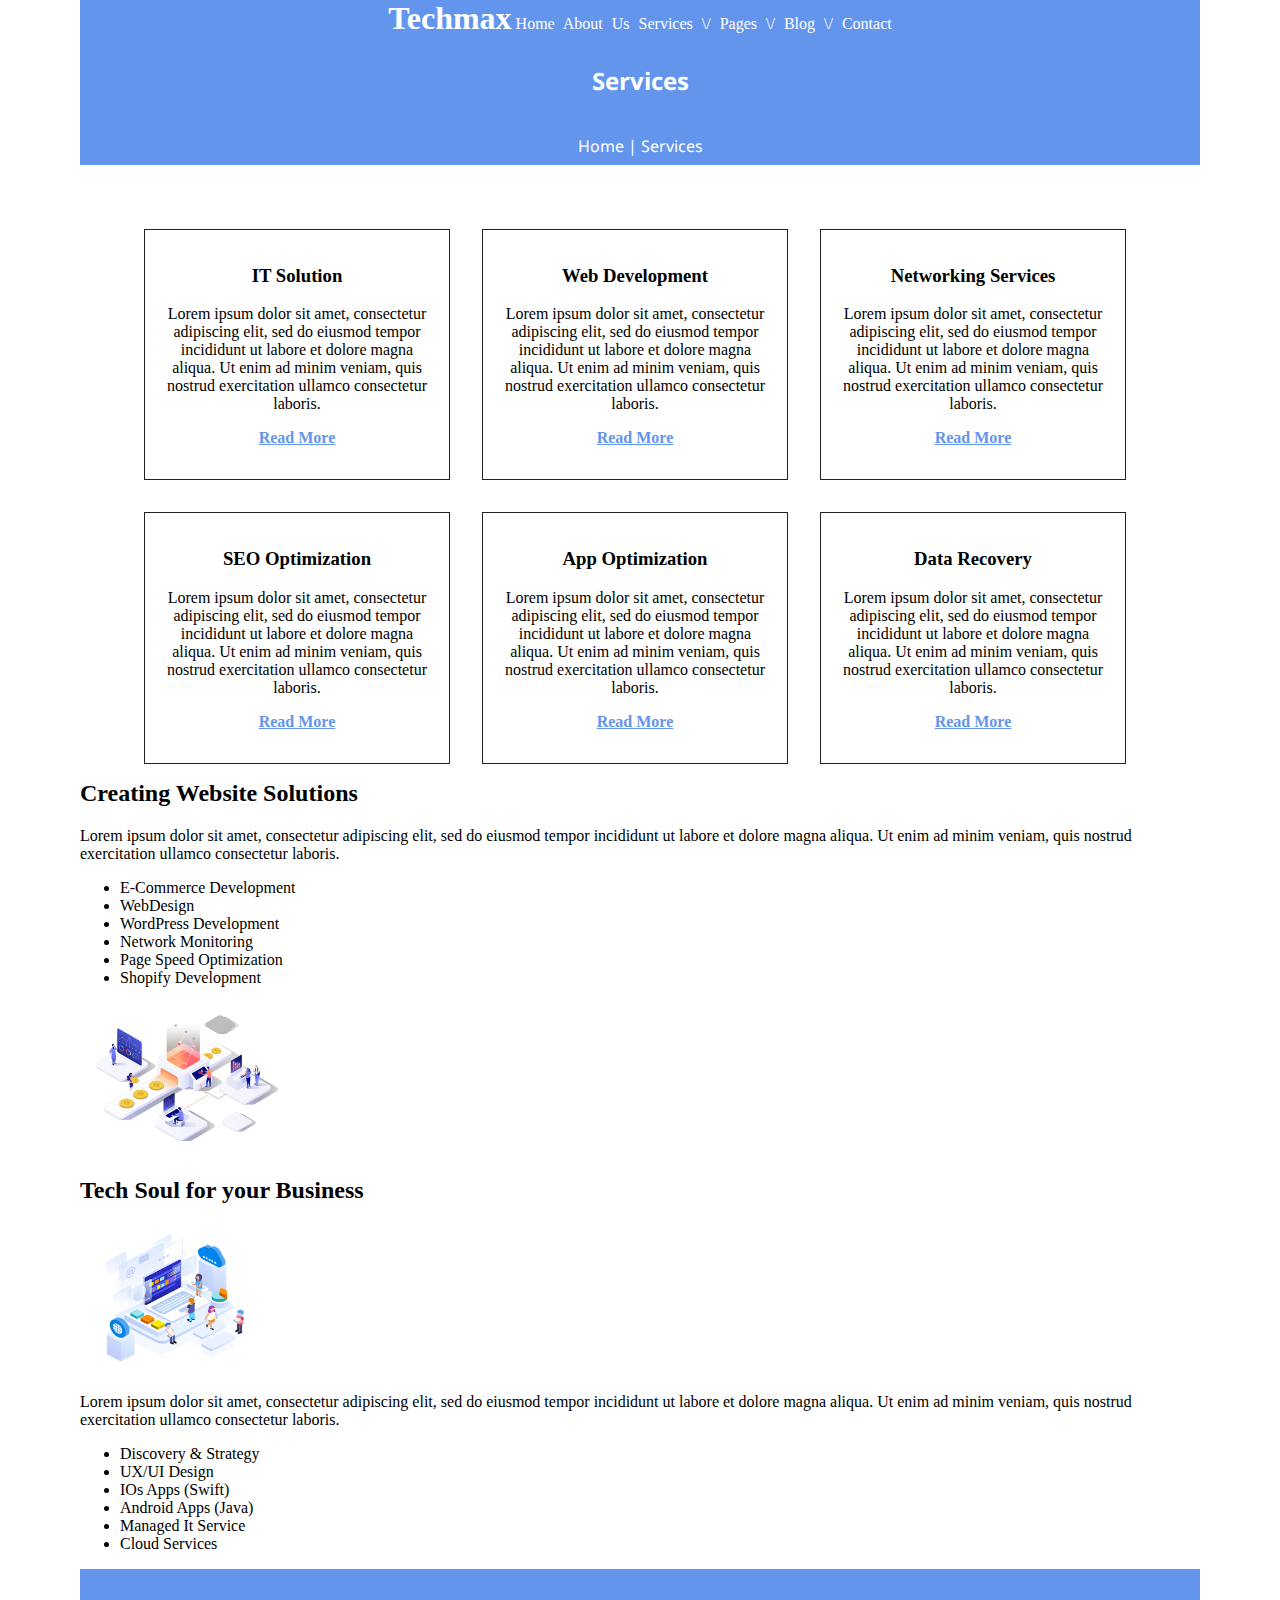
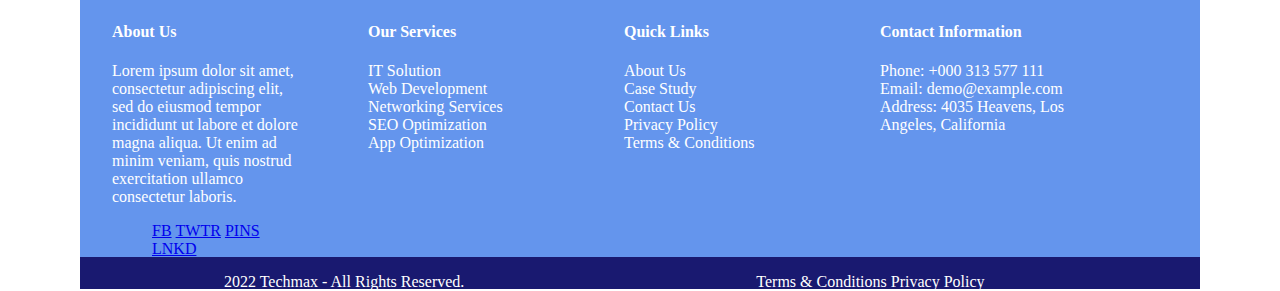
==== commit 02f99b33: "Added CSS code" ====
--- a/index.html
+++ b/index.html
@@ -2,46 +2,59 @@
 <html lang="zxx">
     <head>
         <title>Project Website: Services</title>
+        <link rel="stylesheet" href="main.css">
     </head>
     <body>
         <header>
-            <h1><a href="#">Techmax</a></h1>
+            <h1><a>Techmax</a></h1>
             <nav>
-                <a>Home |</a> 
-                <a>About Us |</a>
-                <a>Services \/ |</a> 
-                <a>Pages \/ |</a>
-                <a>Blog \/ |</a>
+                <a>Home</a> 
+                <a>About Us</a>
+                <a>Services \/</a> 
+                <a>Pages \/</a>
+                <a>Blog \/</a>
                 <a>Contact</a>
             </nav> 
+            <section>
+                <h2>Services</h2>
+                <nav>
+                    <a>Home |</a>
+                    <a>Services</a>
+                </nav>
+            </section>
         </header>
-        <section>
-            <h2>Services</h2>
-            <nav>
-                <a>Home |</a>
-                <a>Services</a>
-            </nav>
-        </section>
         <main>
             <article>
-                <h3>IT Solution</h3>
-                <p>Lorem ipsum dolor sit amet, consectetur adipiscing elit, sed do eiusmod tempor incididunt ut labore et dolore magna aliqua. Ut enim ad minim veniam, quis nostrud exercitation ullamco consectetur laboris.</p>
-                <p><strong>Read More</strong></p>
-                <h3>Web Development</h3>
-                <p>Lorem ipsum dolor sit amet, consectetur adipiscing elit, sed do eiusmod tempor incididunt ut labore et dolore magna aliqua. Ut enim ad minim veniam, quis nostrud exercitation ullamco consectetur laboris.</p>
-                <p><strong>Read More</strong></p>
-                <h3>Networking Services</h3>
-                <p>Lorem ipsum dolor sit amet, consectetur adipiscing elit, sed do eiusmod tempor incididunt ut labore et dolore magna aliqua. Ut enim ad minim veniam, quis nostrud exercitation ullamco consectetur laboris.</p>
-                <p><strong>Read More</strong></p>
-                <h3>SEO Optimization</h3>
-                <p>Lorem ipsum dolor sit amet, consectetur adipiscing elit, sed do eiusmod tempor incididunt ut labore et dolore magna aliqua. Ut enim ad minim veniam, quis nostrud exercitation ullamco consectetur laboris.</p>
-                <p><strong>Read More</strong></p>
-                <h3>App Optimization</h3>
-                <p>Lorem ipsum dolor sit amet, consectetur adipiscing elit, sed do eiusmod tempor incididunt ut labore et dolore magna aliqua. Ut enim ad minim veniam, quis nostrud exercitation ullamco consectetur laboris.</p>
-                <p><strong>Read More</strong></p>
-                <h3>Data Recovery</h3>
-                <p>Lorem ipsum dolor sit amet, consectetur adipiscing elit, sed do eiusmod tempor incididunt ut labore et dolore magna aliqua. Ut enim ad minim veniam, quis nostrud exercitation ullamco consectetur laboris.</p>
-                <p><strong>Read More</strong></p>
+                <section id="textBox">
+                    <h3>IT Solution</h3>
+                    <p>Lorem ipsum dolor sit amet, consectetur adipiscing elit, sed do eiusmod tempor incididunt ut labore et dolore magna aliqua. Ut enim ad minim veniam, quis nostrud exercitation ullamco consectetur laboris.</p>
+                    <p id="readMoreText"><strong>Read More</strong></p>
+                </section>
+                <section id="textBox">
+                    <h3>Web Development</h3>
+                    <p>Lorem ipsum dolor sit amet, consectetur adipiscing elit, sed do eiusmod tempor incididunt ut labore et dolore magna aliqua. Ut enim ad minim veniam, quis nostrud exercitation ullamco consectetur laboris.</p>
+                    <p id="readMoreText"><strong>Read More</strong></p>
+                </section>
+                <section id="textBox">
+                    <h3>Networking Services</h3>
+                    <p>Lorem ipsum dolor sit amet, consectetur adipiscing elit, sed do eiusmod tempor incididunt ut labore et dolore magna aliqua. Ut enim ad minim veniam, quis nostrud exercitation ullamco consectetur laboris.</p>
+                    <p id="readMoreText"><strong>Read More</strong></p>
+                </section>
+                <section id="textBox">
+                    <h3>SEO Optimization</h3>
+                    <p>Lorem ipsum dolor sit amet, consectetur adipiscing elit, sed do eiusmod tempor incididunt ut labore et dolore magna aliqua. Ut enim ad minim veniam, quis nostrud exercitation ullamco consectetur laboris.</p>
+                    <p id="readMoreText"><strong>Read More</strong></p>
+                </section>
+                <section id="textBox">
+                    <h3>App Optimization</h3>
+                    <p>Lorem ipsum dolor sit amet, consectetur adipiscing elit, sed do eiusmod tempor incididunt ut labore et dolore magna aliqua. Ut enim ad minim veniam, quis nostrud exercitation ullamco consectetur laboris.</p>
+                    <p id="readMoreText"><strong>Read More</strong></p>
+                </section>
+                <section id="textBox">
+                    <h3>Data Recovery</h3>
+                    <p>Lorem ipsum dolor sit amet, consectetur adipiscing elit, sed do eiusmod tempor incididunt ut labore et dolore magna aliqua. Ut enim ad minim veniam, quis nostrud exercitation ullamco consectetur laboris.</p>
+                    <p id="readMoreText"><strong>Read More</strong></p>
+                </section>
             </article>
             <section>
                 <h2>Creating Website Solutions</h2>
@@ -74,45 +87,55 @@
                 </aside>
             </section>
         </main>
-        <section>
-            <h4>About Us</h4>
-            <p>Lorem ipsum dolor sit amet, consectetur adipiscing elit, sed do eiusmod tempor incididunt ut labore et dolore magna aliqua. Ut enim ad minim veniam, quis nostrud exercitation ullamco consectetur laboris.</p>
-            <ul>
-                <li><a href="#">Facebook</a></li>
-                <li><a href="#">Twitter</a></li>
-                <li><a href="#">Pinterest</a></li>
-                <li><a href="#">LinkedIn</a></li>
-            </ul>
-            <h4>Our Services</h4>
-            <nav>
-                <ul>
-                    <li><a>IT Solution</a></li>
-                    <li><a>Web Development</a></li>
-                    <li><a>Networking Services</a></li>
-                    <li><a>SEO Optimization</a></li>
-                    <li><a>App Optimization</a></li>
-                </ul>
-            </nav>
-            <h4>Quick Links</h4>
-            <nav>
-                <ul>
-                    <li><a>About Us</a></li>
-                    <li><a>Case Study</a></li>
-                    <li><a>Contact Us</a></li>
-                    <li><a>Privacy Policy</a></li>
-                    <li><a>Terms & Conditions</a></li>
-                </ul>
-            </nav>
-            <h4>Contact Information</h4>
-            <ul>
-                <li>Phone: +000 313 577 111</li>
-                <li>Email: demo@example.com</li>
-                <li>Address: 4035 Heavens, Los Angeles, California</li>
-            </ul>
-        </section>
         <footer>
-            <p>2022 Techmax - All Rights Reserved.</p>
-            <p>Terms & Conditions  Privacy Policy</p>
+            <section id="footerSection1">
+                <section>
+                    <h4>About Us</h4>
+                    <p>Lorem ipsum dolor sit amet, consectetur adipiscing elit, sed do eiusmod tempor incididunt ut labore et dolore magna aliqua. Ut enim ad minim veniam, quis nostrud exercitation ullamco consectetur laboris.</p>
+                    <ul id="socialList">
+                        <li><a href="#">FB</a></li>
+                        <li><a href="#">TWTR</a></li>
+                        <li><a href="#">PINS</a></li>
+                        <li><a href="#">LNKD</a></li>
+                    </ul>
+                </section>
+                <section>
+                    <h4>Our Services</h4>
+                    <nav>
+                        <ul id="ourServicesList">
+                            <li><a>IT Solution</a></li>
+                            <li><a>Web Development</a></li>
+                            <li><a>Networking Services</a></li>
+                            <li><a>SEO Optimization</a></li>
+                            <li><a>App Optimization</a></li>
+                        </ul>
+                    </nav>
+                </section>
+                <section>
+                    <h4>Quick Links</h4>
+                    <nav>
+                        <ul id="quickLinksList">
+                            <li><a>About Us</a></li>
+                            <li><a>Case Study</a></li>
+                            <li><a>Contact Us</a></li>
+                            <li><a>Privacy Policy</a></li>
+                            <li><a>Terms & Conditions</a></li>
+                        </ul>
+                    </nav>
+                </section>
+                <section>
+                    <h4>Contact Information</h4>
+                    <ul id="contactList">
+                        <li>Phone: +000 313 577 111</li>
+                        <li>Email: demo@example.com</li>
+                        <li>Address: 4035 Heavens, Los Angeles, California</li>
+                    </ul>
+                </section>
+            </section>
+            <section id="footerSection2">
+                <p>2022 Techmax - All Rights Reserved.</p>
+                <p>Terms & Conditions  Privacy Policy</p>
+            </section>
         </footer>
 
         <script src="main.js"></script>
--- a/main.css
+++ b/main.css
@@ -0,0 +1,116 @@
+/* Imported Fonts */
+@import url('https://fonts.googleapis.com/css2?family=Noto+Sans+Balinese:wght@400;600&display=swap');
+
+/* Default Structure =================== */
+body, footer{
+	max-width: 70rem;
+	margin: 0 auto;
+	padding: 0rem;
+}
+
+/* Header */
+header{
+    text-align: center;
+    background-color: cornflowerblue;
+}
+
+header > h1, header > nav{
+    display: inline;
+    color: #fff;
+    word-spacing: 5px;
+}
+
+header > section > h2{
+    font-family: 'Noto Sans Balinese', sans-serif;
+    color: #fff;
+    text-align: center;
+}
+
+header > section > nav{
+    font-family: 'Noto Sans Balinese', sans-serif;
+    color: #fff;
+    text-align: center;
+}
+
+/* Main */
+main > article{
+    max-width: 80rem;
+	margin: 0 auto;
+	padding: 3rem;
+}
+
+#textBox{
+    text-align: center;
+    width: 17rem;
+	border: 1px solid #222222;
+	float: left;
+    padding: 1rem;
+    margin: 1rem;
+}
+
+#textBox:hover{
+    background-color: cornflowerblue;
+    color: #fff;
+}
+
+#readMoreText{
+    color: cornflowerblue;
+    text-decoration-line: underline;
+}
+
+main > section{
+    border-top: black;
+}
+
+/* Footer */
+footer > section, footer > p{
+    color: #fff;
+}
+
+#footerSection1{
+    background-color: cornflowerblue;
+    height: 18rem;
+}
+
+#footerSection1 > h4{
+    display: inline;
+}
+
+footer > section > section{
+    text-align: left;
+    background-color: cornflowerblue;
+    border: cornflowerblue;
+    width: 12rem;
+    height: 15rem;
+    float: left;
+    padding: 1rem;
+    margin: 1rem;
+}
+
+#socialList li{
+    list-style-type: none;
+    margin: 0;
+    padding: 0;
+    display: inline;
+}
+
+#ourServicesList, #quickLinksList, #contactList{
+    list-style-type: none;
+    margin: 0;
+    padding: 0;
+}
+
+#ourServicesList > li a:hover, #quickLinksList > li a:hover{
+    text-decoration-line: underline;
+}
+
+#footerSection2{
+    background-color: midnightblue;
+    border: midnightblue;
+    height: 2rem;
+}
+
+#footerSection2 > p{
+    display: inline;
+    margin: 9rem;
+}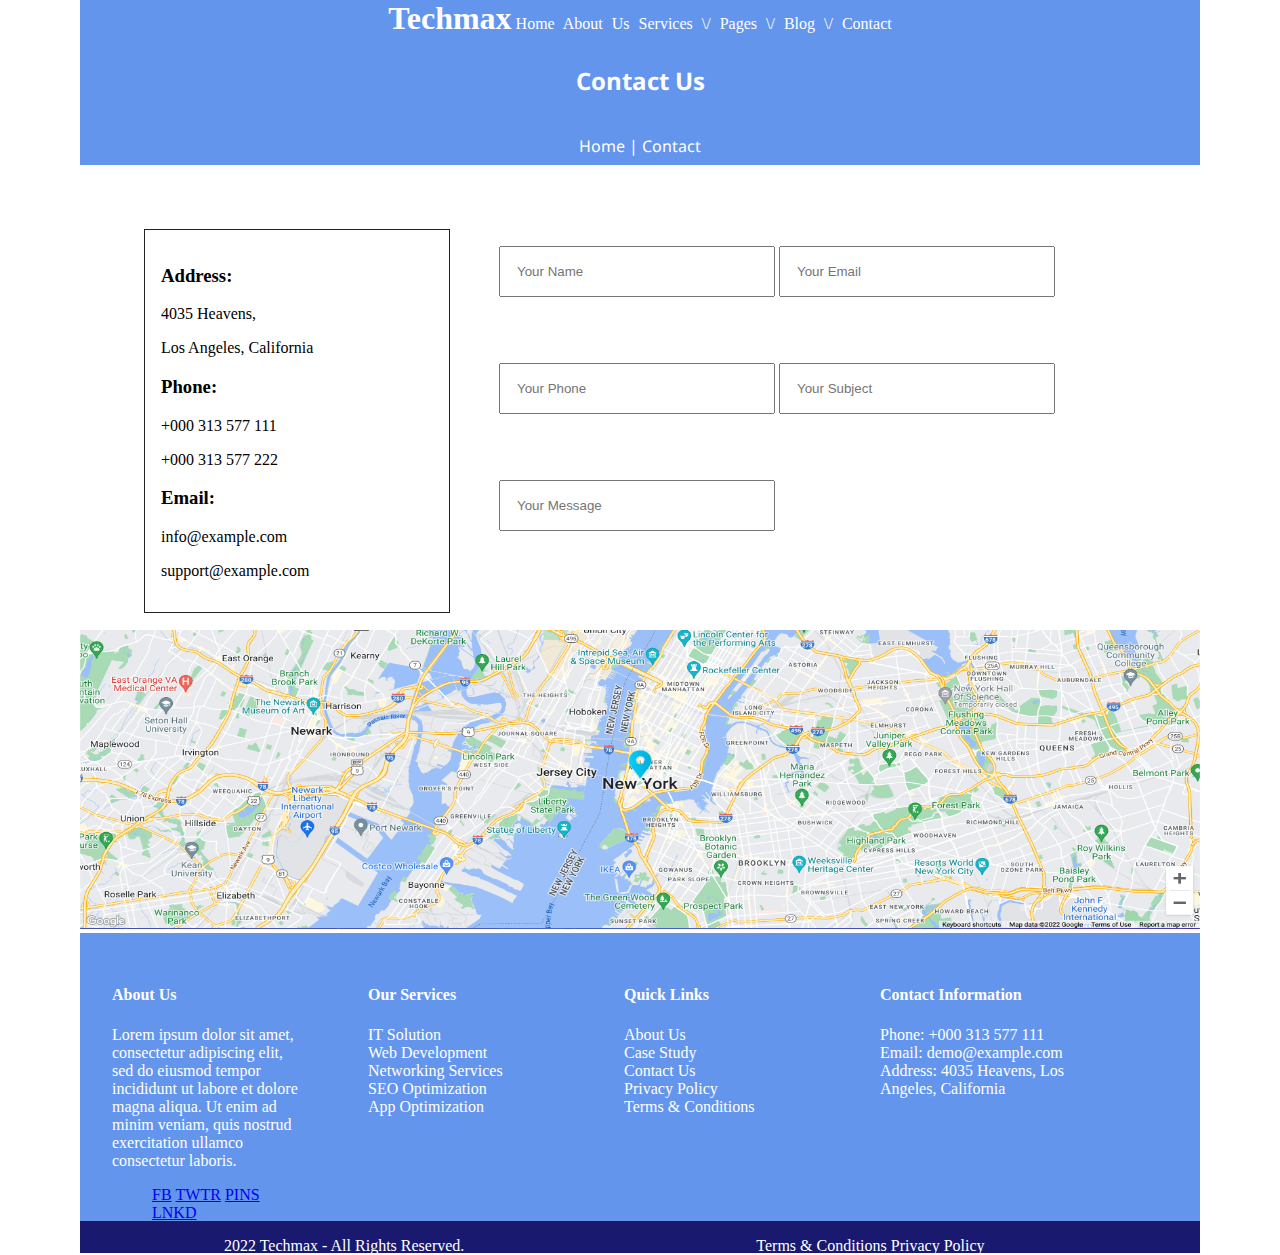
==== commit c0687314: "Added Contact Us HTML Code" ====
--- a/index.html
+++ b/index.html
@@ -1,7 +1,7 @@
 <!DOCTYPE html>
 <html lang="zxx">
     <head>
-        <title>Project Website: Services</title>
+        <title>Project Website: Contact Us</title>
         <link rel="stylesheet" href="main.css">
     </head>
     <body>
@@ -16,76 +16,39 @@
                 <a>Contact</a>
             </nav> 
             <section>
-                <h2>Services</h2>
+                <h2>Contact Us</h2>
                 <nav>
                     <a>Home |</a>
-                    <a>Services</a>
+                    <a>Contact</a>
                 </nav>
             </section>
         </header>
         <main>
             <article>
                 <section id="textBox">
-                    <h3>IT Solution</h3>
-                    <p>Lorem ipsum dolor sit amet, consectetur adipiscing elit, sed do eiusmod tempor incididunt ut labore et dolore magna aliqua. Ut enim ad minim veniam, quis nostrud exercitation ullamco consectetur laboris.</p>
-                    <p id="readMoreText"><strong>Read More</strong></p>
+                    <h3>Address:</h3>
+                    <p>4035 Heavens,</p>
+                    <p>Los Angeles, California</p>
+                    <h3>Phone:</h3>
+                    <p>+000 313 577 111</p>
+                    <p>+000 313 577 222</p>
+                    <h3>Email:</h3>
+                    <p>info@example.com</p>
+                    <p>support@example.com</p>
                 </section>
-                <section id="textBox">
-                    <h3>Web Development</h3>
-                    <p>Lorem ipsum dolor sit amet, consectetur adipiscing elit, sed do eiusmod tempor incididunt ut labore et dolore magna aliqua. Ut enim ad minim veniam, quis nostrud exercitation ullamco consectetur laboris.</p>
-                    <p id="readMoreText"><strong>Read More</strong></p>
+                <section id="entries1">
+                    <input type="text" placeholder="Your Name">
+                    <input type="text" placeholder="Your Email">
                 </section>
-                <section id="textBox">
-                    <h3>Networking Services</h3>
-                    <p>Lorem ipsum dolor sit amet, consectetur adipiscing elit, sed do eiusmod tempor incididunt ut labore et dolore magna aliqua. Ut enim ad minim veniam, quis nostrud exercitation ullamco consectetur laboris.</p>
-                    <p id="readMoreText"><strong>Read More</strong></p>
+                <section id="entries2">
+                    <input type="text" placeholder="Your Phone">
+                    <input type="text" placeholder="Your Subject">
                 </section>
-                <section id="textBox">
-                    <h3>SEO Optimization</h3>
-                    <p>Lorem ipsum dolor sit amet, consectetur adipiscing elit, sed do eiusmod tempor incididunt ut labore et dolore magna aliqua. Ut enim ad minim veniam, quis nostrud exercitation ullamco consectetur laboris.</p>
-                    <p id="readMoreText"><strong>Read More</strong></p>
-                </section>
-                <section id="textBox">
-                    <h3>App Optimization</h3>
-                    <p>Lorem ipsum dolor sit amet, consectetur adipiscing elit, sed do eiusmod tempor incididunt ut labore et dolore magna aliqua. Ut enim ad minim veniam, quis nostrud exercitation ullamco consectetur laboris.</p>
-                    <p id="readMoreText"><strong>Read More</strong></p>
-                </section>
-                <section id="textBox">
-                    <h3>Data Recovery</h3>
-                    <p>Lorem ipsum dolor sit amet, consectetur adipiscing elit, sed do eiusmod tempor incididunt ut labore et dolore magna aliqua. Ut enim ad minim veniam, quis nostrud exercitation ullamco consectetur laboris.</p>
-                    <p id="readMoreText"><strong>Read More</strong></p>
+                <section id="entries3">
+                    <input type="text" placeholder="Your Message" id="messageInput">
                 </section>
             </article>
-            <section>
-                <h2>Creating Website Solutions</h2>
-                <aside>
-                    <p>Lorem ipsum dolor sit amet, consectetur adipiscing elit, sed do eiusmod tempor incididunt ut labore et dolore magna aliqua. Ut enim ad minim veniam, quis nostrud exercitation ullamco consectetur laboris.</p>
-                    <ul>
-                        <li><a>E-Commerce Development</a></li>
-                        <li><a>WebDesign</a></li>
-                        <li><a>WordPress Development</a></li>
-                        <li><a>Network Monitoring</a></li>
-                        <li><a>Page Speed Optimization</a></li>
-                        <li><a>Shopify Development</a></li>
-                    </ul>
-                </aside>
-                <img src="pics/choose-1.png" alt="Choose Picture 1" style="width:200px;height:150px;">
-            </section>
-            <section>
-                <h2>Tech Soul for your Business</h2>
-                <img src="pics/choose-2.png" alt="Choose Picture 2" style="width:200px;height:150px;">
-                <aside>
-                    <p>Lorem ipsum dolor sit amet, consectetur adipiscing elit, sed do eiusmod tempor incididunt ut labore et dolore magna aliqua. Ut enim ad minim veniam, quis nostrud exercitation ullamco consectetur laboris.</p>
-                    <ul>
-                        <li><a>Discovery & Strategy</a></li>
-                        <li><a>UX/UI Design</a></li>
-                        <li><a>IOs Apps (Swift)</a></li>
-                        <li><a>Android Apps (Java)</a></li>
-                        <li><a>Managed It Service</a></li>
-                        <li><a>Cloud Services</a></li>
-                    </ul>
-                </aside>
-            </section>
+            <img src="pics/techmax-map.png" alt="Techmax Map" style="width:1120px;height:300px;">
         </main>
         <footer>
             <section id="footerSection1">
--- a/main.css
+++ b/main.css
@@ -1,7 +1,7 @@
 /* Imported Fonts */
 @import url('https://fonts.googleapis.com/css2?family=Noto+Sans+Balinese:wght@400;600&display=swap');
 
-/* Default Structure =================== */
+/* Default Structure */
 body, footer{
 	max-width: 70rem;
 	margin: 0 auto;
@@ -39,8 +39,9 @@
 	padding: 3rem;
 }
 
+/* Text Box Border Properties */
 #textBox{
-    text-align: center;
+    text-align: left;
     width: 17rem;
 	border: 1px solid #222222;
 	float: left;
@@ -60,6 +61,21 @@
 
 main > section{
     border-top: black;
+}
+
+/* Input Properties */
+#entries1, #entries2, #entries3{
+    display: inline;
+    width: 35rem;
+	border: 1px solid #fff;
+	float: left;
+    padding: 1rem;
+    margin: 1rem;
+}
+
+input{
+    width: 15rem;
+    padding: 1rem;
 }
 
 /* Footer */
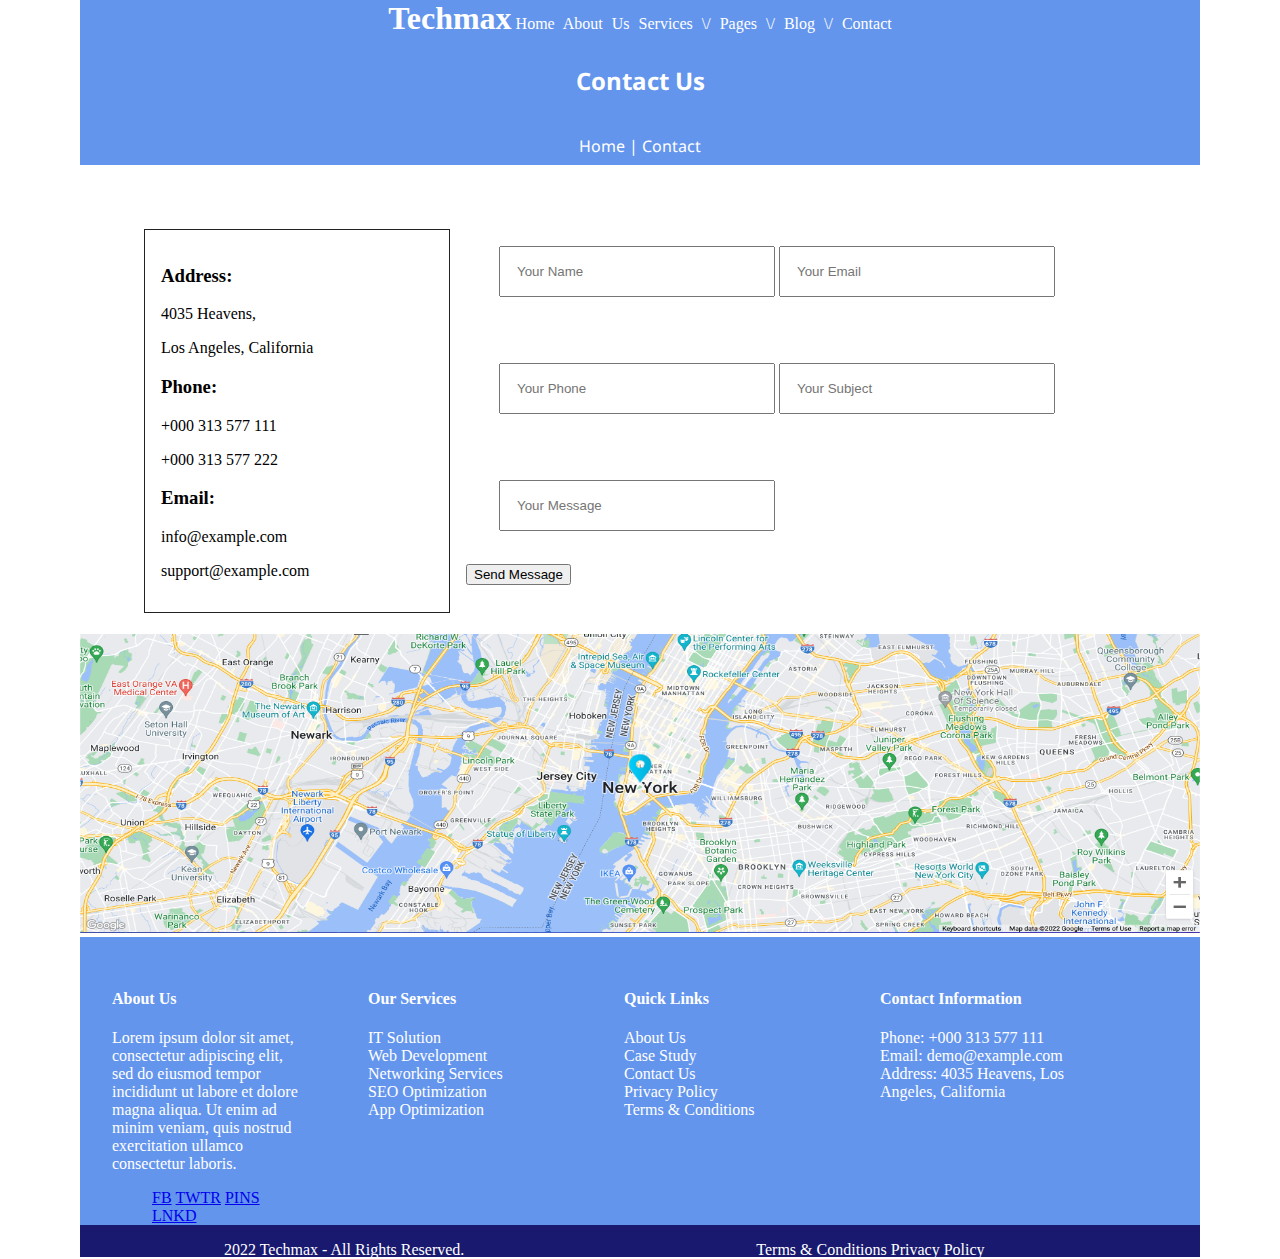
==== commit 086d323a: "Added Send Message Button" ====
--- a/index.html
+++ b/index.html
@@ -46,6 +46,9 @@
                 </section>
                 <section id="entries3">
                     <input type="text" placeholder="Your Message" id="messageInput">
+                </section>
+                <section>
+                    <button type="button">Send Message</button>
                 </section>
             </article>
             <img src="pics/techmax-map.png" alt="Techmax Map" style="width:1120px;height:300px;">
